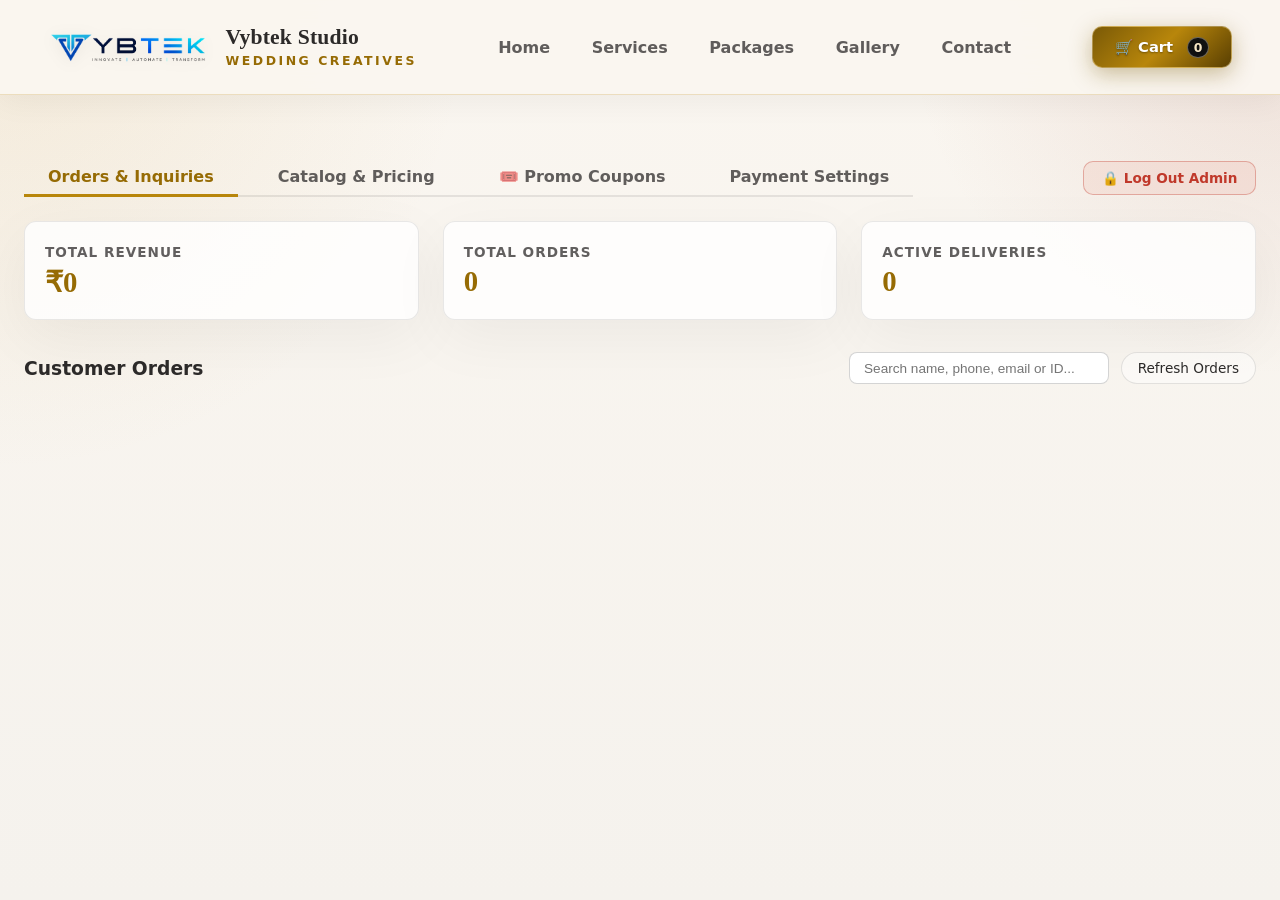
==== admin.html @ 4bd72812 "Initial commit - Wedding Creatives & Stationary Platform" ====
<!DOCTYPE html>
<html lang="en">
  <head>
    <meta charset="UTF-8" />
    <meta name="viewport" content="width=device-width, initial-scale=1.0" />
    <title>Admin Dashboard | Vybtek Wedding</title>
    <link rel="stylesheet" href="styles.css" />
    <style>
      .admin-tabs { display: flex; gap: 1rem; margin-bottom: 2rem; border-bottom: 2px solid rgba(44,42,41,0.1); padding-bottom: 0.5rem; }
      .admin-tab { padding: 0.5rem 1.5rem; font-weight: 700; border: none; background: none; cursor: pointer; color: var(--muted); border-bottom: 3px solid transparent; margin-bottom: -0.65rem; }
      .admin-tab.active { color: var(--gold-strong); border-color: var(--gold); }
      
      .metrics-grid { display: grid; grid-template-columns: repeat(auto-fit, minmax(200px, 1fr)); gap: 1.5rem; margin-bottom: 2rem; }
      .metric-card { background: rgba(255,255,255,0.8); padding: 1.25rem; border-radius: 12px; border: 1px solid rgba(44,42,41,0.1); box-shadow: var(--shadow); }
      .metric-card span { font-size: 0.85rem; color: var(--muted); text-transform: uppercase; letter-spacing: 1px; font-weight: 700; }
      .metric-card strong { display: block; font-size: 1.8rem; font-family: "Cormorant Garamond", serif; color: var(--gold-strong); margin-top: 0.25rem; }

      .orders-list { display: flex; flex-direction: column; gap: 1.5rem; }
      .order-card { background: rgba(255,255,255,0.85); padding: 1.5rem; border-radius: 16px; border: 1px solid rgba(44,42,41,0.1); box-shadow: var(--shadow); }
      .order-header { display: flex; justify-content: space-between; align-items: flex-start; flex-wrap: wrap; gap: 1rem; border-bottom: 1px solid rgba(44,42,41,0.1); padding-bottom: 1rem; margin-bottom: 1rem; }
      .order-status-badge { padding: 0.25rem 0.75rem; border-radius: 99px; font-size: 0.8rem; font-weight: 700; }
      .status-paid { background: #e8f5e9; color: #2e7d32; }
      .status-simulated { background: #fff3e0; color: #e65100; }
      .status-new { background: #e3f2fd; color: #1565c0; }

      .customer-grid { display: grid; grid-template-columns: repeat(auto-fit, minmax(180px, 1fr)); gap: 1rem; background: rgba(44,42,41,0.03); padding: 1rem; border-radius: 8px; margin-bottom: 1rem; font-size: 0.9rem; }
      .order-items-list { margin: 1rem 0; font-size: 0.9rem; }
      .order-items-list li { display: flex; justify-content: space-between; padding: 0.25rem 0; border-bottom: 1px dashed rgba(44,42,41,0.1); }

      .admin-layout { display: grid; gap: 2rem; }
      .admin-panel { background: rgba(255,255,255,0.7); padding: 1.5rem; border-radius: 16px; border: 1px solid rgba(44,42,41,0.1); }
      .admin-input-group { margin-bottom: 1rem; display: flex; flex-direction: column; gap: 0.5rem; }
      .admin-input-group label { font-weight: 600; font-size: 0.9rem; }
      .admin-input-group input, .admin-input-group select { padding: 0.75rem; border-radius: 8px; border: 1px solid rgba(44,42,41,0.2); }
      .category-list { margin-bottom: 2rem; }
      .item-row { display: flex; justify-content: space-between; align-items: center; padding: 0.5rem 0; border-bottom: 1px solid rgba(44,42,41,0.1); }
      .item-row button { padding: 0.2rem 0.5rem; font-size: 0.8rem; background: #e74c3c; color: white; border: none; border-radius: 4px; cursor: pointer;}
      .toast { position: fixed; bottom: 20px; right: 20px; background: #4caf50; color: white; padding: 1rem; border-radius: 8px; opacity: 0; transition: opacity 0.3s; pointer-events: none;}
    </style>
  </head>
  <body class="page-shell">
    <header class="topbar">
      <a href="index.html" class="brand-lockup" style="text-decoration: none; color: inherit;">
        <img src="graphics/vybtek-logo.png" alt="Vybtek Logo" class="brand-logo-img" onerror="this.src='https://vybtek.com/images/logo.png'">
        <div>
          <h1 style="font-size: 1.15rem; margin: 0; color: var(--text); font-family: 'Cormorant Garamond', Georgia, serif; font-weight: 700; line-height: 1.1;">Vybtek Studio</h1>
          <p class="eyebrow" style="margin: 0.15rem 0 0 0; font-size: 0.72rem; color: var(--gold-strong); text-transform: uppercase; letter-spacing: 0.18em; font-weight: 700;">Wedding Creatives</p>
        </div>
      </a>
      <nav class="topnav">
        <a href="index.html">Home</a>
        <a href="services.html">Services</a>
        <a href="packages.html">Packages</a>
        <a href="portfolio.html">Gallery</a>
        <a href="contact.html">Contact</a>
      </nav>
      <div style="display: flex; align-items: center; gap: 0.75rem;">
        <a class="button button-primary header-cart-btn" href="cart.html" style="font-size: 0.85rem; padding: 0.45rem 1.1rem; border-radius: 8px; display: inline-flex; align-items: center; gap: 0.4rem;">🛒 Cart <span class="cart-badge-count">0</span></a>
      </div>
    </header>

    <main class="section">
      <div style="display: flex; justify-content: space-between; align-items: center; flex-wrap: wrap; gap: 1rem; margin-bottom: 1.5rem;">
        <div class="admin-tabs" style="margin-bottom: 0;">
          <button class="admin-tab active" onclick="switchTab('ordersTab', this)">Orders & Inquiries</button>
          <button class="admin-tab" onclick="switchTab('catalogTab', this)">Catalog & Pricing</button>
          <button class="admin-tab" onclick="switchTab('couponsTab', this)">🎟️ Promo Coupons</button>
          <button class="admin-tab" onclick="switchTab('settingsTab', this)">Payment Settings</button>
        </div>
        <button onclick="logoutAdmin()" class="button" style="background: rgba(231, 76, 60, 0.08); color: #c0392b; border: 1.5px solid rgba(192, 57, 43, 0.35); padding: 0.5rem 1.1rem; font-size: 0.85rem; font-weight: 700; border-radius: 10px; cursor: pointer; transition: all 0.25s ease;" onmouseover="this.style.background='#c0392b'; this.style.color='#ffffff';" onmouseout="this.style.background='rgba(231, 76, 60, 0.08)'; this.style.color='#c0392b';">
          🔒 Log Out Admin
        </button>
      </div>

      <!-- ORDERS TAB -->
      <div id="ordersTab" class="tab-content">
        <div class="metrics-grid">
          <div class="metric-card">
            <span>Total Revenue</span>
            <strong id="metricRevenue">₹0</strong>
          </div>
          <div class="metric-card">
            <span>Total Orders</span>
            <strong id="metricOrders">0</strong>
          </div>
          <div class="metric-card">
            <span>Active Deliveries</span>
            <strong id="metricActive">0</strong>
          </div>
        </div>

        <div style="display: flex; justify-content: space-between; align-items: center; margin-bottom: 1.5rem; flex-wrap: wrap; gap: 1rem;">
          <h3 style="margin: 0;">Customer Orders</h3>
          <div style="display: flex; gap: 0.75rem; align-items: center;">
            <input type="text" id="orderSearchInput" oninput="filterOrders()" placeholder="Search name, phone, email or ID..." style="padding: 0.45rem 0.9rem; border-radius: 8px; border: 1px solid rgba(44,42,41,0.2); font-size: 0.85rem; width: 260px; outline: none;">
            <button class="button button-secondary" onclick="loadOrders()" style="padding: 0.45rem 1rem; font-size: 0.85rem;">Refresh Orders</button>
          </div>
        </div>

        <div id="ordersList" class="orders-list"></div>
      </div>

      <!-- CATALOG TAB -->
      <div id="catalogTab" class="tab-content" style="display: none;">
        <div class="admin-layout">
          <div>
            <h2>Manage Catalog</h2>
            <div id="catalogEditor"></div>
            <button class="button button-primary" onclick="saveData()">Save Changes</button>
          </div>

          <div class="admin-panel">
            <h3>Add New Service</h3>
            <div class="admin-input-group">
              <label>Category</label>
              <select id="newCategory"></select>
            </div>
            <div class="admin-input-group">
              <label>Service Name</label>
              <input type="text" id="newName" placeholder="e.g. Save the Date Video">
            </div>
            <div class="admin-input-group">
              <label>Price (₹)</label>
              <input type="number" id="newPrice" value="500">
            </div>
            <div class="admin-input-group">
              <label>Type (For Delivery Math)</label>
              <select id="newType">
                <option value="graphic">Graphic Design</option>
                <option value="video">Video Animation</option>
                <option value="website">Website</option>
              </select>
            </div>
            <div class="admin-input-group">
              <label>Upload Sample Files (Images & Videos Allowed)</label>
              <input type="file" id="newSampleFile" accept="image/*,video/*" multiple>
            </div>
            <div class="admin-input-group">
              <label>Or Sample Media Paths (Comma separated, optional)</label>
              <input type="text" id="newSample" placeholder="samples/img1.png, samples/video.mp4">
            </div>
            <div class="admin-input-group">
              <label>Status (Visibility on Main Website)</label>
              <select id="newActive">
                <option value="true" selected>🟢 Active (Visible on Website)</option>
                <option value="false">🔴 Inactive (Hidden from Website)</option>
              </select>
            </div>
            <div class="admin-input-group">
              <label>Website Live Demo URLs (Multiple Allowed, comma or line separated)</label>
              <textarea id="newDemoUrl" rows="2" placeholder="e.g. https://theme1.vybtek.com, https://theme2.vybtek.com" style="width: 100%; font-size: 0.85rem; padding: 0.45rem; border-radius: 6px; border: 1px solid #ccc;"></textarea>
            </div>
            <button class="button button-secondary" onclick="addService()">Add Service</button>
          </div>
        </div>
      </div>

      <!-- PROMO COUPONS TAB -->
      <div id="couponsTab" class="tab-content" style="display: none;">
        <div class="admin-layout">
          <div>
            <h2>Manage Promo Coupons & Discounts</h2>
            <p style="font-size: 0.9rem; color: var(--muted); margin-bottom: 1.5rem;">Coupons created here can be applied by customers during checkout on the cart page.</p>
            <div id="couponsList"></div>
          </div>

          <div class="admin-panel">
            <h3>Add New Promo Coupon</h3>
            <div class="admin-input-group">
              <label>Coupon Code (Uppercase)</label>
              <input type="text" id="couponCode" placeholder="e.g. FESTIVE20" style="text-transform: uppercase;">
            </div>
            <div class="admin-input-group">
              <label>Discount Type</label>
              <select id="couponType">
                <option value="percent">Percentage (%) OFF</option>
                <option value="flat">Flat Amount (₹) OFF</option>
              </select>
            </div>
            <div class="admin-input-group">
              <label>Discount Value</label>
              <input type="number" id="couponValue" placeholder="e.g. 20 for 20% or 5000 for ₹5,000">
            </div>
            <div class="admin-input-group">
              <label>Minimum Subtotal Required (₹)</label>
              <input type="number" id="couponMinSubtotal" value="0" placeholder="e.g. 15000">
            </div>
            <div class="admin-input-group">
              <label>Short Description</label>
              <input type="text" id="couponDesc" placeholder="e.g. 20% OFF on orders over ₹30,000">
            </div>
            <button class="button button-primary" style="width: 100%; font-weight: 700;" onclick="addCoupon()">➕ Add Promo Coupon</button>
          </div>
        </div>
      </div>

      <!-- SETTINGS TAB -->
      <div id="settingsTab" class="tab-content" style="display: none;">
        <div class="admin-panel" style="max-width: 600px;">
          <h3>Payment Gateway (Razorpay)</h3>
          <p style="font-size: 0.85rem; color: var(--muted); margin-bottom: 1rem;">Enter your Razorpay Key ID and Secret. Leave blank to run in simulated mode.</p>
          <div class="admin-input-group">
            <label>Razorpay Key ID</label>
            <input type="text" id="razorpayKeyId" placeholder="rzp_test_xxxxxxxxx">
          </div>
          <div class="admin-input-group">
            <label>Razorpay Key Secret</label>
            <input type="password" id="razorpayKeySecret" placeholder="••••••••••••••••">
          </div>
          <button class="button button-primary" onclick="savePaymentSettings()">Save Payment Settings</button>
        </div>
      </div>
    </main>

    <!-- EDIT SERVICE MODAL -->
    <div id="editModal" style="display: none; position: fixed; inset: 0; background: rgba(0,0,0,0.6); z-index: 999; align-items: center; justify-content: center; padding: 1rem;">
      <div class="admin-panel" style="width: 100%; max-width: 550px; max-height: 90vh; overflow-y: auto; background: #fff; position: relative;">
        <div style="display: flex; justify-content: space-between; align-items: center; margin-bottom: 1rem; border-bottom: 1px solid rgba(44,42,41,0.1); padding-bottom: 0.5rem;">
          <h3 style="margin: 0;">Edit Service</h3>
          <button onclick="closeEditModal()" style="border: none; background: none; font-size: 1.5rem; cursor: pointer;">&times;</button>
        </div>
        
        <input type="hidden" id="editCatIdx">
        <input type="hidden" id="editItemIdx">

        <div class="admin-input-group">
          <label>Service Name</label>
          <input type="text" id="editName">
        </div>
        <div class="admin-input-group">
          <label>Price (₹)</label>
          <input type="number" id="editPrice">
        </div>
        <div class="admin-input-group">
          <label>Type (For Delivery Math)</label>
          <select id="editType">
            <option value="graphic">Graphic Design</option>
            <option value="video">Video Animation</option>
            <option value="website">Website</option>
          </select>
        </div>
        <div class="admin-input-group">
          <label>Status (Visibility on Main Website)</label>
          <select id="editActive">
            <option value="true">🟢 Active (Visible on Website)</option>
            <option value="false">🔴 Inactive (Hidden from Website)</option>
          </select>
        </div>
        <div class="admin-input-group">
          <label>Website Live Demo URLs (Multiple Allowed, comma or line separated)</label>
          <textarea id="editDemoUrl" rows="2" placeholder="e.g. https://theme1.vybtek.com, https://theme2.vybtek.com" style="width: 100%; font-size: 0.85rem; padding: 0.45rem; border-radius: 6px; border: 1px solid #ccc;"></textarea>
        </div>

        <div class="admin-input-group">
          <label>Current Samples (Images & Videos)</label>
          <div id="editSamplesList" style="display: flex; flex-wrap: wrap; gap: 0.5rem; margin-bottom: 0.5rem;"></div>
          <label style="font-size: 0.85rem; font-weight: 600;">Upload Additional Media Files (Images & Videos)</label>
          <input type="file" id="editSampleFile" accept="image/*,video/*" multiple>
          <label style="font-size: 0.8rem; margin-top: 0.5rem;">Or Add Sample Media Paths (Comma separated, optional)</label>
          <input type="text" id="editSampleText" placeholder="samples/img1.png, samples/video.mp4">
        </div>

        <div style="display: flex; gap: 1rem; justify-content: flex-end; margin-top: 1.5rem;">
          <button class="button button-ghost" type="button" onclick="closeEditModal()">Cancel</button>
          <button class="button button-primary" id="saveEditBtn" type="button" onclick="saveEditedService()">Save Changes</button>
        </div>
      </div>
    </div>

    <!-- VIEW INVITATION CONTENT MODAL -->
    <div id="invitationViewModal" style="display: none; position: fixed; inset: 0; background: rgba(0,0,0,0.6); z-index: 9999; align-items: center; justify-content: center; padding: 1rem;">
      <div class="admin-panel" style="width: 100%; max-width: 650px; max-height: 90vh; overflow-y: auto; background: #fff; position: relative; border-radius: 16px;">
        <div style="display: flex; justify-content: space-between; align-items: center; margin-bottom: 1rem; border-bottom: 1px solid rgba(44,42,41,0.1); padding-bottom: 0.5rem;">
          <h3 style="margin: 0; color: var(--gold-strong);">Customer E-Wedding Invitation Details</h3>
          <button onclick="closeInvitationModal()" style="border: none; background: none; font-size: 1.5rem; cursor: pointer;">&times;</button>
        </div>
        <div id="invitationModalContent"></div>
        <div style="display: flex; justify-content: flex-end; margin-top: 1.5rem;">
          <button class="button button-ghost" onclick="closeInvitationModal()">Close</button>
        </div>
      </div>
    </div>

    <div id="toast" class="toast">Saved Successfully!</div>
    <script src="nav.js"></script>
    <script src="admin.js"></script>
    <script src="cart-manager.js"></script>
  </body>
</html>
---- styles.css ----
:root {
  --bg: #FAF6F0;
  --bg-soft: #F5F2ED;
  --panel: rgba(255, 255, 255, 0.6);
  --panel-strong: rgba(255, 255, 255, 0.85);
  --text: #2C2A29;
  --muted: rgba(44, 42, 41, 0.75);
  --line: rgba(44, 42, 41, 0.08);
  --gold: #B8860B;
  --gold-strong: #966b04;
  --rose: #b97a6a;
  --shadow: 0 18px 60px rgba(0, 0, 0, 0.05);
  --radius-xl: 28px;
  --radius-lg: 20px;
  --radius-md: 16px;
}

* {
  box-sizing: border-box;
}

html {
  scroll-behavior: smooth;
}

body {
  margin: 0;
  color: var(--text);
  background:
    radial-gradient(circle at top left, rgba(216, 179, 111, 0.18), transparent 30%),
    radial-gradient(circle at top right, rgba(185, 122, 106, 0.18), transparent 24%),
    linear-gradient(180deg, #FAF6F0 0%, #F5F2ED 100%);
  font-family: "Manrope", system-ui, sans-serif;
  min-height: 100vh;
}

a {
  color: inherit;
  text-decoration: none;
}

button {
  font: inherit;
}

.ambient {
  position: fixed;
  inset: auto;
  width: 36rem;
  height: 36rem;
  border-radius: 50%;
  filter: blur(90px);
  pointer-events: none;
  z-index: 0;
  opacity: 0.5;
}

.ambient-left {
  top: -10rem;
  left: -12rem;
  background: rgba(216, 179, 111, 0.16);
}

.ambient-right {
  right: -12rem;
  top: 18rem;
  background: rgba(185, 122, 106, 0.14);
}

.topbar,
main,
.footer {
  position: relative;
  z-index: 1;
}

.topbar {
  display: flex;
  align-items: center;
  justify-content: space-between;
  gap: 1.5rem;
  padding: 1.35rem 3rem;
  margin: 0 auto;
  max-width: 1550px;
  position: sticky;
  top: 0;
  z-index: 1000; /* High z-index prevents page elements from overwriting header on scroll */
  backdrop-filter: blur(24px);
  -webkit-backdrop-filter: blur(24px);
  background: rgba(250, 246, 240, 0.96);
  border-bottom: 1.5px solid rgba(184, 134, 11, 0.22);
  box-shadow: 0 6px 30px rgba(0, 0, 0, 0.05);
  transition: all 0.3s ease;
}

.brand-lockup {
  display: flex;
  align-items: center;
  gap: 1.1rem;
  transition: opacity 0.2s ease;
}

.brand-lockup:hover {
  opacity: 0.92;
}

.brand-logo-img {
  height: 3.2rem;
  width: auto;
  max-width: 160px;
  object-fit: contain;
  filter: drop-shadow(0 3px 8px rgba(0, 0, 0, 0.08));
}

.brand-lockup h1,
.section-heading h2,
.hero-copy h2,
.service-card h3,
.package-card h3,
.portal-card h3,
.admin-card h3,
.quote-card h3 {
  font-family: "Cormorant Garamond", Georgia, serif;
  letter-spacing: 0.01em;
}

.brand-lockup h1 {
  margin: 0;
  font-size: 1.1rem;
}

.eyebrow {
  margin: 0 0 0.25rem;
  text-transform: uppercase;
  letter-spacing: 0.22em;
  font-size: 0.72rem;
  color: var(--gold-strong);
}

.powered-by-badge {
  font-size: 0.75rem;
  color: var(--gold-strong);
  font-weight: 700;
  letter-spacing: 0.5px;
}

.topnav {
  display: flex;
  align-items: center;
  gap: 1.25rem;
  color: var(--muted);
  font-size: 0.95rem;
}

.topnav a {
  position: relative;
  padding: 0.35rem 0.5rem;
  font-weight: 600;
  transition: color 0.25s ease;
}

.topnav a::after {
  content: '';
  position: absolute;
  bottom: -2px;
  left: 50%;
  width: 0;
  height: 2px;
  background: var(--gold);
  border-radius: 99px;
  transition: all 0.3s ease;
  transform: translateX(-50%);
}

.topnav a:hover {
  color: var(--gold-strong);
}

.topnav a:hover::after,
.topnav a.active::after {
  width: 80%;
}

/* MOBILE HAMBURGER TOGGLE BUTTON */
.mobile-menu-toggle {
  display: none;
  flex-direction: column;
  justify-content: space-between;
  width: 28px;
  height: 20px;
  background: transparent;
  border: none;
  cursor: pointer;
  padding: 0;
  z-index: 1002;
}

.mobile-menu-toggle span {
  width: 100%;
  height: 2.5px;
  background: var(--text);
  border-radius: 2px;
  transition: all 0.3s ease;
}

/* MOBILE NAV DRAWER & OVERLAY */
.mobile-nav-overlay {
  position: fixed;
  inset: 0;
  background: rgba(0, 0, 0, 0.45);
  backdrop-filter: blur(4px);
  z-index: 1999;
  opacity: 0;
  pointer-events: none;
  transition: opacity 0.3s ease;
}

.mobile-nav-overlay.open {
  opacity: 1;
  pointer-events: auto;
}

.mobile-nav-drawer {
  position: fixed;
  top: 0;
  right: -100%;
  width: 290px;
  height: 100vh;
  background: #FAF6F0;
  z-index: 2000;
  box-shadow: -10px 0 30px rgba(0, 0, 0, 0.15);
  padding: 1.5rem;
  display: flex;
  flex-direction: column;
  transition: right 0.35s cubic-bezier(0.16, 1, 0.3, 1);
}

.mobile-nav-drawer.open {
  right: 0;
}

.mobile-nav-header {
  display: flex;
  justify-content: space-between;
  align-items: center;
  margin-bottom: 1.75rem;
  padding-bottom: 1rem;
  border-bottom: 1px solid rgba(44, 42, 41, 0.1);
}

.close-mobile-nav {
  background: none;
  border: none;
  font-size: 2rem;
  cursor: pointer;
  color: var(--text);
  line-height: 1;
}

.mobile-topnav {
  display: flex;
  flex-direction: column;
  gap: 1rem;
}

.mobile-topnav a {
  font-size: 1.05rem;
  font-weight: 700;
  color: var(--text);
  padding: 0.6rem 0;
  border-bottom: 1px dashed rgba(44, 42, 41, 0.08);
  transition: color 0.2s ease;
}

.mobile-topnav a.active,
.mobile-topnav a:hover {
  color: var(--gold-strong);
}

@media (max-width: 900px) {
  .topnav {
    display: none;
  }
  .mobile-menu-toggle {
    display: flex;
  }
}

.section {
  max-width: 1400px;
  margin: 0 auto;
  padding: 4rem 1.5rem;
}

.hero {
  display: grid;
  grid-template-columns: 1.15fr 0.85fr;
  gap: 2rem;
  align-items: center;
  min-height: calc(100vh - 88px);
}

.hero-copy h2 {
  margin: 0;
  max-width: 15ch;
  font-size: clamp(3rem, 6vw, 6rem);
  line-height: 0.95;
}

.lead,
.section-heading p,
.service-card li,
.package-card p,
.portal-card p,
.admin-card p,
.quote-note p,
.footer p,
.quote-breakdown span,
.quote-topline,
.calc-badge,
.quote-card span,
.tracker span,
.tracker strong,
.download-list li {
  color: var(--muted);
}

.lead {
  max-width: 58ch;
  font-size: 1.05rem;
  line-height: 1.8;
  margin: 1.5rem 0 0;
}

.hero-actions,
.quote-actions {
  display: flex;
  flex-wrap: wrap;
  gap: 0.9rem;
  margin-top: 1.75rem;
}

.button {
  border: 1px solid transparent;
  border-radius: 999px;
  padding: 0.9rem 1.35rem;
  cursor: pointer;
  transition:
    transform 160ms ease,
    border-color 160ms ease,
    background 160ms ease,
    color 160ms ease;
  display: inline-flex;
  align-items: center;
  justify-content: center;
  gap: 0.5rem;
}

.button:hover {
  transform: translateY(-1px);
}

.button-primary {
  background: linear-gradient(135deg, #8b6508, #b8860b);
  color: #ffffff;
  font-weight: 700;
  box-shadow: 0 6px 20px rgba(184, 134, 11, 0.3);
}

.header-cart-btn {
  background: linear-gradient(135deg, #7a5a07, #b8860b, #593f02) !important;
  color: #ffffff !important;
  font-weight: 700 !important;
  border: 1.5px solid rgba(255, 230, 170, 0.45) !important;
  box-shadow: 0 6px 22px rgba(122, 90, 7, 0.38) !important;
  text-shadow: 0 1px 2px rgba(0, 0, 0, 0.35);
  transition: all 0.25s cubic-bezier(0.25, 0.8, 0.25, 1) !important;
}

.header-cart-btn:hover {
  background: linear-gradient(135deg, #946f0c, #d4af37, #7a5a07) !important;
  box-shadow: 0 8px 28px rgba(184, 134, 11, 0.5) !important;
  transform: translateY(-2px) scale(1.03) !important;
  color: #ffffff !important;
}

.button-secondary,
.button-ghost {
  background: rgba(255, 255, 255, 0.45);
  border-color: rgba(44, 42, 41, 0.12);
  color: var(--text);
}

.hero-stats {
  display: grid;
  grid-template-columns: repeat(3, minmax(0, 1fr));
  gap: 1rem;
  margin-top: 2rem;
}

.hero-stats article,
.floating-card,
.service-card,
.package-card,
.quote-card,
.portal-card,
.admin-card {
  background: linear-gradient(180deg, rgba(255, 255, 255, 0.65), rgba(255, 255, 255, 0.45));
  border: 1px solid rgba(44, 42, 41, 0.08);
  border-radius: var(--radius-xl);
  box-shadow: var(--shadow);
}

.hero-stats article {
  padding: 1.1rem 1.2rem;
}

.hero-stats strong {
  display: block;
  font-family: "Cormorant Garamond", serif;
  font-size: 1.8rem;
  color: var(--gold-strong);
}

.hero-stats span {
  font-size: 0.85rem;
  color: var(--muted);
}

.hero-visual {
  position: relative;
  min-height: 680px;
}

.floating-card {
  position: absolute;
  overflow: hidden;
}

.invitation-card {
  inset: 4% 12% auto auto;
  width: min(90%, 420px);
  padding: 1rem;
  animation: float 7s ease-in-out infinite;
}

.card-tag {
  display: inline-flex;
  padding: 0.45rem 0.75rem;
  border-radius: 999px;
  background: rgba(216, 179, 111, 0.16);
  border: 1px solid rgba(216, 179, 111, 0.22);
  color: var(--gold-strong);
  font-size: 0.76rem;
  letter-spacing: 0.08em;
  text-transform: uppercase;
}

.invitation-mock {
  margin-top: 0.9rem;
  border-radius: 24px;
  min-height: 360px;
  padding: 2rem;
  background:
    radial-gradient(circle at top, rgba(240, 212, 160, 0.24), transparent 38%),
    linear-gradient(180deg, rgba(250, 246, 240, 0.96), rgba(245, 242, 237, 0.98));
  border: 1px solid rgba(44, 42, 41, 0.06);
  display: flex;
  flex-direction: column;
  justify-content: flex-end;
  position: relative;
  overflow: hidden;
}

.invitation-ribbon {
  position: absolute;
  top: 2rem;
  right: -1.5rem;
  width: 60%;
  height: 8px;
  transform: rotate(22deg);
  background: linear-gradient(90deg, transparent, rgba(240, 212, 160, 0.8), transparent);
}

.invitation-mock p {
  margin: 0;
  color: var(--gold-strong);
  text-transform: uppercase;
  letter-spacing: 0.25em;
  font-size: 0.78rem;
}

.invitation-mock h3 {
  margin: 0.85rem 0 0.45rem;
  font-size: 3rem;
  line-height: 0.95;
}

.invitation-mock span {
  color: var(--muted);
  font-size: 0.92rem;
}

.small-card {
  padding: 1rem 1.1rem;
  border-radius: 18px;
  min-width: 190px;
}

.small-card span {
  display: block;
  color: var(--gold-strong);
  font-size: 0.78rem;
  text-transform: uppercase;
  letter-spacing: 0.12em;
}

.small-card strong {
  display: block;
  margin-top: 0.45rem;
  font-size: 0.96rem;
  line-height: 1.4;
}

.card-a {
  left: 0;
  top: 1rem;
  animation: float 8.5s ease-in-out infinite;
}

.card-b {
  left: 0.5rem;
  bottom: 7rem;
  animation: float 9.5s ease-in-out infinite reverse;
}

.card-c {
  right: 0.8rem;
  bottom: 2rem;
  animation: float 8s ease-in-out infinite;
}

.section-heading {
  max-width: 760px;
  margin-bottom: 1.6rem;
}

.section-heading h2 {
  margin: 0.2rem 0 0.75rem;
  font-size: clamp(2rem, 3.6vw, 3.45rem);
  line-height: 1;
}

.service-grid,
.package-grid,
.portal-grid,
.admin-grid {
  display: grid;
  gap: 1rem;
}

.service-grid {
  grid-template-columns: repeat(3, minmax(0, 1fr));
}

.service-card,
.package-card,
.portal-card,
.admin-card {
  padding: 1.25rem;
}

.service-card h3,
.package-card h3,
.portal-card h3,
.admin-card h3 {
  margin: 0 0 0.7rem;
  font-size: 1.65rem;
}

.service-card ul,
.package-card ul,
.download-list {
  margin: 0;
  padding-left: 1.1rem;
  display: grid;
  gap: 0.45rem;
}

.package-grid {
  grid-template-columns: repeat(3, minmax(0, 1fr));
}

.package-card.featured {
  border-color: rgba(216, 179, 111, 0.36);
  background: linear-gradient(180deg, rgba(216, 179, 111, 0.16), rgba(255, 255, 255, 0.5));
}

.package-label {
  display: inline-flex;
  margin-bottom: 0.6rem;
  color: var(--gold-strong);
  text-transform: uppercase;
  letter-spacing: 0.18em;
  font-size: 0.72rem;
}

.calculator-layout {
  display: grid;
  grid-template-columns: minmax(0, 1.15fr) minmax(320px, 0.85fr);
  gap: 1rem;
  align-items: start;
}

.calculator-panel,
.quote-card {
  background: linear-gradient(180deg, rgba(255, 255, 255, 0.6), rgba(255, 255, 255, 0.35));
  border: 1px solid rgba(44, 42, 41, 0.08);
  border-radius: var(--radius-xl);
  box-shadow: var(--shadow);
}

.calculator-panel {
  padding: 1.25rem;
}

.calc-header,
.quote-topline,
.quote-breakdown div,
.grand-total {
  display: flex;
  align-items: center;
  justify-content: space-between;
  gap: 1rem;
}

.calc-header {
  margin-bottom: 1rem;
}

.calc-header h3,
.quote-card h3 {
  margin: 0.25rem 0 0;
  font-size: 2rem;
}

.calc-badge {
  display: inline-flex;
  padding: 0.4rem 0.7rem;
  border-radius: 999px;
  background: rgba(216, 179, 111, 0.14);
  border: 1px solid rgba(216, 179, 111, 0.2);
  font-size: 0.75rem;
  text-transform: uppercase;
  letter-spacing: 0.1em;
}

.service-catalog {
  display: grid;
  gap: 0.95rem;
}

.service-group {
  background: rgba(255, 255, 255, 0.45);
  border: 1px solid rgba(44, 42, 41, 0.06);
  border-radius: 22px;
  padding: 1rem;
}

.service-group h4 {
  margin: 0 0 0.8rem;
  font-family: "Cormorant Garamond", serif;
  font-size: 1.5rem;
}

.service-items {
  display: grid;
  grid-template-columns: repeat(2, minmax(0, 1fr));
  gap: 0.75rem;
}

.service-option {
  display: flex;
  align-items: flex-start;
  gap: 0.7rem;
  padding: 0.85rem;
  border-radius: 16px;
  border: 1px solid rgba(44, 42, 41, 0.06);
  background: rgba(255, 255, 255, 0.7);
}

.service-option input {
  margin-top: 0.2rem;
  accent-color: var(--gold);
}

.service-option label {
  display: flex;
  flex-direction: column;
  gap: 0.25rem;
  cursor: pointer;
}

.service-option strong {
  font-size: 0.95rem;
  font-weight: 700;
}

.service-option span {
  font-size: 0.82rem;
  color: var(--muted);
}

.quote-panel {
  position: sticky;
  top: 7.5rem;
}

.quote-card {
  padding: 1.3rem;
}

.quote-topline {
  margin-bottom: 1rem;
}

.quote-breakdown {
  display: grid;
  gap: 0.8rem;
  padding: 1rem 0;
  border-top: 1px solid rgba(44, 42, 41, 0.06);
  border-bottom: 1px solid rgba(44, 42, 41, 0.06);
}

.quote-breakdown div {
  font-size: 0.96rem;
}

.quote-breakdown strong {
  font-size: 1rem;
}

.grand-total {
  margin-top: 1rem;
  padding: 1rem 0 0.3rem;
}

.grand-total span {
  font-size: 1.05rem;
  color: var(--gold-strong);
}

.grand-total strong {
  font-size: 2rem;
  color: var(--gold-strong);
  font-family: "Cormorant Garamond", serif;
}

.quote-note {
  margin-top: 1rem;
  font-size: 0.9rem;
  line-height: 1.7;
}

.portal-grid,
.admin-grid {
  grid-template-columns: repeat(3, minmax(0, 1fr));
}

.tracker {
  display: grid;
  gap: 0.65rem;
}

.track-bar {
  height: 10px;
  background: rgba(255, 255, 255, 0.65);
  border-radius: 999px;
  overflow: hidden;
  margin-bottom: 0.5rem;
}

.track-bar span {
  display: block;
  height: 100%;
  border-radius: inherit;
  background: linear-gradient(90deg, rgba(240, 212, 160, 0.95), rgba(216, 179, 111, 0.7));
}

.footer {
  max-width: 1400px;
  margin: 0 auto;
  padding: 2rem 1.5rem 3rem;
  display: flex;
  justify-content: space-between;
  gap: 1rem;
  border-top: 1px solid rgba(44, 42, 41, 0.06);
}

@keyframes float {
  0%,
  100% {
    transform: translateY(0);
  }
  50% {
    transform: translateY(-12px);
  }
}

@media (max-width: 1100px) {
  .hero,
  .calculator-layout,
  .service-grid,
  .package-grid,
  .portal-grid,
  .admin-grid {
    grid-template-columns: 1fr;
  }

  .hero {
    min-height: auto;
  }

  .hero-visual {
    min-height: 560px;
  }

  .quote-panel {
    position: static;
  }
}

@media (max-width: 900px) {
  .topnav {
    display: none !important;
  }
  .mobile-menu-toggle {
    display: flex !important;
  }
}

@media (max-width: 768px) {
  .topbar {
    display: flex !important;
    flex-direction: row !important;
    align-items: center !important;
    justify-content: space-between !important;
    padding: 0.65rem 0.9rem !important;
    gap: 0.5rem !important;
    flex-wrap: nowrap !important;
  }

  .brand-lockup {
    gap: 0.55rem !important;
  }

  .brand-logo-img {
    height: 2.1rem !important;
    max-width: 90px !important;
  }

  .brand-lockup h1 {
    font-size: 0.92rem !important;
    line-height: 1.1 !important;
  }

  .brand-lockup .eyebrow {
    font-size: 0.62rem !important;
    letter-spacing: 0.12em !important;
  }

  .header-cart-btn {
    padding: 0.35rem 0.75rem !important;
    font-size: 0.78rem !important;
    gap: 0.25rem !important;
    border-radius: 8px !important;
  }

  .cart-badge-count {
    min-width: 18px !important;
    height: 18px !important;
    font-size: 0.7rem !important;
    padding: 0 4px !important;
  }

  .section {
    padding: 2.25rem 1rem !important;
  }

  .page-hero {
    padding: 2rem 1rem !important;
  }

  .page-hero h2, .section-heading h2, .hero-copy h2 {
    font-size: clamp(1.8rem, 7vw, 2.5rem) !important;
    line-height: 1.1 !important;
  }

  .lead {
    font-size: 0.95rem !important;
    line-height: 1.6 !important;
  }

  .service-grid, .package-grid, .portal-grid, .admin-grid, .gallery-grid {
    grid-template-columns: 1fr !important;
    gap: 1.25rem !important;
  }

  .calculator-layout {
    grid-template-columns: 1fr !important;
    gap: 1.5rem !important;
  }

  .floating-cart-btn {
    bottom: 16px !important;
    right: 16px !important;
    padding: 0.65rem 1rem !important;
    font-size: 0.82rem !important;
  }

  .global-toast-msg {
    width: 90% !important;
    bottom: 20px !important;
    padding: 0.75rem 1rem !important;
    font-size: 0.82rem !important;
    flex-wrap: wrap !important;
    justify-content: space-between !important;
  }

  .footer {
    flex-direction: column !important;
    gap: 1.25rem !important;
  }
}

@media (max-width: 480px) {
  .topbar {
    padding: 0.5rem 0.75rem !important;
  }

  .brand-lockup h1 {
    font-size: 0.85rem !important;
  }

  .brand-lockup .eyebrow {
    display: none !important;
  }
}

@media print {
  body {
    background: #ffffff !important;
    color: #111111 !important;
  }

  .topbar,
  .hero-actions,
  .hero-visual,
  .topnav,
  .button,
  .quote-actions,
  .footer,
  .admin-section,
  .floating-cart-btn,
  .global-toast-msg,
  .mobile-nav-overlay,
  .mobile-nav-drawer,
  #portal {
    display: none !important;
  }

  .section {
    padding: 0.5rem 0 !important;
    max-width: none !important;
  }

  .calculator-layout {
    grid-template-columns: 1fr !important;
    gap: 1rem !important;
  }

  .calculator-panel,
  .quote-card {
    box-shadow: none !important;
    border: 1px solid #ccc !important;
    background: #ffffff !important;
    padding: 1rem !important;
  }

  .page-hero-graphic {
    display: none !important;
  }

  .invitation-details-block {
    box-shadow: none !important;
    border: 1px solid #ddd !important;
  }
}

.page-shell main {
  padding-bottom: 1rem;
}

.page-hero {
  display: grid;
  grid-template-columns: 1fr 0.9fr;
  gap: 1.5rem;
  align-items: center;
}

.page-hero-copy h2 {
  margin: 0.25rem 0 0.75rem;
  font-family: "Cormorant Garamond", Georgia, serif;
  font-size: clamp(2.6rem, 5vw, 4.6rem);
  line-height: 0.95;
}

.page-hero-graphic,
.collage-card,
.graphic-band-grid img,
.portfolio-card img {
  border: 1px solid rgba(44, 42, 41, 0.1);
  border-radius: var(--radius-xl);
  background: rgba(255, 255, 255, 0.45);
  box-shadow: var(--shadow);
}

.page-hero-graphic {
  padding: 1rem;
}

.page-hero-graphic img,
.graphic-band-grid img,
.portfolio-card img,
.graphic-img {
  width: 100%;
  display: block;
  height: auto;
}

.graphic-img {
  border-radius: 22px;
}

.collage-visual {
  min-height: 620px;
}

.collage-card {
  overflow: hidden;
  padding: 0;
}

.collage-card.card-a {
  width: min(78%, 360px);
  top: 0.5rem;
  left: 6%;
}

.collage-card.card-b {
  width: min(84%, 420px);
  right: 0;
  top: 12%;
}

.collage-card.card-c {
  width: min(78%, 380px);
  left: 14%;
  bottom: 2%;
}

.collage-note {
  right: 2%;
  top: 48%;
  transform: translateY(-50%);
  width: 250px;
  padding: 1rem 1.1rem;
  z-index: 2;
}

.page-links-grid {
  display: grid;
  grid-template-columns: repeat(4, minmax(0, 1fr));
  gap: 1rem;
}

.page-link-card {
  padding: 1.25rem;
  border-radius: var(--radius-xl);
  background: linear-gradient(180deg, rgba(255, 255, 255, 0.65), rgba(255, 255, 255, 0.35));
  border: 1px solid rgba(44, 42, 41, 0.08);
  box-shadow: var(--shadow);
  min-height: 180px;
  display: flex;
  flex-direction: column;
  justify-content: space-between;
  gap: 1rem;
}

.page-link-card span {
  color: var(--gold-strong);
  text-transform: uppercase;
  letter-spacing: 0.2em;
  font-size: 0.72rem;
}

.page-link-card strong {
  font-family: "Cormorant Garamond", serif;
  font-size: 1.7rem;
  line-height: 1.05;
}

.graphic-band {
  display: grid;
  grid-template-columns: 0.8fr 1.2fr;
  gap: 1rem;
  align-items: center;
}

.graphic-band-copy h2 {
  margin: 0.2rem 0 0.8rem;
  font-family: "Cormorant Garamond", Georgia, serif;
  font-size: clamp(2rem, 4vw, 3.4rem);
  line-height: 1;
}

.graphic-band-grid {
  display: grid;
  grid-template-columns: repeat(2, minmax(0, 1fr));
  gap: 1rem;
}

.comparison-table {
  display: grid;
  gap: 0.75rem;
  padding: 1.25rem;
  border-radius: var(--radius-xl);
  background: rgba(255, 255, 255, 0.45);
  border: 1px solid rgba(44, 42, 41, 0.08);
  box-shadow: var(--shadow);
}

.comparison-row {
  display: grid;
  grid-template-columns: 1.5fr repeat(3, 0.7fr);
  gap: 0.75rem;
  align-items: center;
}

.comparison-row span {
  padding: 0.9rem 0.95rem;
  border-radius: 14px;
  background: rgba(255, 255, 255, 0.7);
}

.comparison-row.header span {
  background: rgba(216, 179, 111, 0.12);
  color: var(--gold-strong);
  font-weight: 700;
}

.portfolio-grid {
  display: grid;
  grid-template-columns: repeat(3, minmax(0, 1fr));
  gap: 1rem;
}

.portfolio-card {
  overflow: hidden;
  border-radius: var(--radius-xl);
  background: linear-gradient(180deg, rgba(255, 255, 255, 0.65), rgba(255, 255, 255, 0.35));
  border: 1px solid rgba(44, 42, 41, 0.08);
  box-shadow: var(--shadow);
}

.portfolio-card div {
  padding: 1rem 1.1rem 1.2rem;
}

.portfolio-card h3 {
  margin: 0.25rem 0 0.55rem;
  font-family: "Cormorant Garamond", Georgia, serif;
  font-size: 1.85rem;
}

.before-after-grid {
  display: grid;
  grid-template-columns: repeat(2, minmax(0, 1fr));
  gap: 1rem;
}

.before-after-card {
  padding: 1.4rem;
  border-radius: var(--radius-xl);
  min-height: 190px;
  display: flex;
  flex-direction: column;
  justify-content: end;
  border: 1px solid rgba(44, 42, 41, 0.08);
  box-shadow: var(--shadow);
}

.before-after-card span {
  color: var(--gold-strong);
  text-transform: uppercase;
  letter-spacing: 0.2em;
  font-size: 0.72rem;
}

.before-after-card strong {
  font-family: "Cormorant Garamond", serif;
  font-size: 1.9rem;
  line-height: 1;
  margin-top: 0.65rem;
}

.before-after-card.muted {
  background: rgba(255, 255, 255, 0.45);
}

.before-after-card.highlighted {
  background: linear-gradient(135deg, rgba(216, 179, 111, 0.18), rgba(255, 255, 255, 0.45));
}

.contact-grid {
  display: grid;
  grid-template-columns: repeat(2, minmax(0, 1fr));
  gap: 1rem;
}

.contact-card {
  padding: 1.35rem;
  border-radius: var(--radius-xl);
  background: linear-gradient(180deg, rgba(255, 255, 255, 0.65), rgba(255, 255, 255, 0.35));
  border: 1px solid rgba(44, 42, 41, 0.08);
  box-shadow: var(--shadow);
}

.contact-card h3 {
  margin-top: 0;
  font-family: "Cormorant Garamond", serif;
  font-size: 2rem;
}

.contact-form {
  display: grid;
  gap: 0.85rem;
}

.contact-form input,
.contact-form textarea {
  width: 100%;
  padding: 0.95rem 1rem;
  border-radius: 16px;
  border: 1px solid rgba(44, 42, 41, 0.1);
  background: rgba(255, 255, 255, 0.7);
  color: var(--text);
  font: inherit;
}

.contact-form input::placeholder,
.contact-form textarea::placeholder {
  color: rgba(44, 42, 41, 0.45);
}

.contact-form input:focus,
.contact-form textarea:focus {
  outline: 2px solid rgba(216, 179, 111, 0.35);
  border-color: rgba(216, 179, 111, 0.4);
}

@media (max-width: 1100px) {
  .page-hero,
  .graphic-band,
  .portfolio-grid,
  .before-after-grid,
  .contact-grid,
  .page-links-grid {
    grid-template-columns: 1fr;
  }

  .collage-visual {
    min-height: 760px;
  }

  .comparison-row {
    grid-template-columns: 1.2fr repeat(3, 0.65fr);
  }
}

@media (max-width: 820px) {
  .collage-visual {
    min-height: 900px;
  }

  .collage-note {
    position: absolute;
    top: auto;
    bottom: 1rem;
    right: 1rem;
    transform: none;
  }
}


@media (max-width: 820px) {
  .button {
    padding: 0.7rem 1.1rem;
    font-size: 0.9rem;
  }
  .section {
    padding: 3rem 1.2rem;
  }
}

/* CAROUSEL STYLES */
.gallery-img-wrapper {
  position: relative;
}

.carousel-btn {
  position: absolute;
  top: 50%;
  transform: translateY(-50%);
  background: rgba(255, 255, 255, 0.85);
  border: 1px solid rgba(44, 42, 41, 0.15);
  color: var(--text);
  width: 32px;
  height: 32px;
  border-radius: 50%;
  display: flex;
  align-items: center;
  justify-content: center;
  cursor: pointer;
  z-index: 5;
  transition: all 0.2s ease;
  box-shadow: 0 4px 12px rgba(0,0,0,0.15);
}

.carousel-btn:hover {
  background: var(--gold);
  color: white;
}

.carousel-btn.prev { left: 8px; }
.carousel-btn.next { right: 8px; }

.carousel-counter {
  position: absolute;
  bottom: 8px;
  right: 8px;
  background: rgba(0, 0, 0, 0.65);
  color: white;
  padding: 2px 8px;
  border-radius: 12px;
  font-size: 0.75rem;
  font-weight: 600;
  z-index: 5;
}

.service-smart-card:hover {
  transform: translateY(-4px);
  box-shadow: 0 16px 36px rgba(0, 0, 0, 0.1) !important;
  border-color: rgba(184, 134, 11, 0.3) !important;
}

/* GLOBAL GALLERY & FILTER BUTTON STYLES */
.gallery-grid {
  display: grid;
  grid-template-columns: repeat(auto-fill, minmax(260px, 1fr));
  gap: 1.5rem;
}

.filter-btn {
  padding: 0.6rem 1.25rem;
  border-radius: 999px;
  background: rgba(255, 255, 255, 0.75);
  border: 1px solid rgba(44, 42, 41, 0.15);
  color: var(--text);
  font-family: inherit;
  font-size: 0.85rem;
  font-weight: 600;
  cursor: pointer;
  transition: all 0.25s ease;
  box-shadow: 0 2px 8px rgba(0, 0, 0, 0.03);
}

.filter-btn:hover {
  background: #ffffff;
  border-color: var(--gold);
  color: var(--gold-strong);
  transform: translateY(-2px);
}

.filter-btn.active {
  background: var(--gold-strong);
  border-color: var(--gold-strong);
  color: #ffffff;
  box-shadow: 0 4px 14px rgba(150, 107, 4, 0.35);
}

.service-smart-card {
  background: rgba(255, 255, 255, 0.85);
  border: 1px solid rgba(44, 42, 41, 0.12);
  border-radius: 16px;
  overflow: hidden;
  display: flex;
  flex-direction: column;
  transition: transform 0.25s ease, box-shadow 0.25s ease, border-color 0.25s ease;
  box-shadow: var(--shadow);
}

.service-smart-card .gallery-img-wrapper {
  height: 200px;
  background: #FAF6F0;
  position: relative;
  overflow: hidden;
  display: flex;
  align-items: center;
  justify-content: center;
}

/* VISTAPRINT-STYLE E-COMMERCE CARDS */
.vistaprint-grid {
  display: grid;
  grid-template-columns: repeat(auto-fill, minmax(240px, 1fr));
  gap: 2rem 1.5rem;
}

.vistaprint-card {
  display: flex;
  flex-direction: column;
  gap: 0.6rem;
  background: transparent;
  border: none;
  cursor: pointer;
  position: relative;
}

.vistaprint-img-box {
  position: relative;
  width: 100%;
  aspect-ratio: 1 / 1;
  border-radius: 16px;
  overflow: hidden;
  background: #EFECE6;
  border: 1px solid rgba(0, 0, 0, 0.06);
}

.vistaprint-img-box.video-card-box {
  aspect-ratio: 9 / 14 !important;
  background: #0c0b0a !important;
  border: 1.5px solid rgba(184, 134, 11, 0.3) !important;
  box-shadow: inset 0 0 20px rgba(0, 0, 0, 0.6);
}

.vistaprint-img-box img {
  width: 100%;
  height: 100%;
  object-fit: cover;
  transition: transform 0.35s ease;
}

.vistaprint-img-box video,
.gallery-img-wrapper video {
  width: 100% !important;
  height: 100% !important;
  object-fit: contain !important;
  background: #0c0b0a !important;
  border-radius: inherit;
  transition: transform 0.35s ease;
}

.vistaprint-card:hover .vistaprint-img-box img,
.vistaprint-card:hover .vistaprint-img-box video {
  transform: scale(1.02);
}

.vistaprint-heart {
  position: absolute;
  top: 12px;
  right: 12px;
  width: 34px;
  height: 34px;
  border-radius: 50%;
  background: #ffffff;
  border: none;
  display: flex;
  align-items: center;
  justify-content: center;
  box-shadow: 0 4px 12px rgba(0,0,0,0.12);
  cursor: pointer;
  z-index: 5;
  transition: transform 0.2s ease, background 0.2s ease;
}

.vistaprint-heart:hover {
  transform: scale(1.1);
  background: #fff0f3;
}

.vistaprint-badge {
  position: absolute;
  top: 12px;
  left: 12px;
  background: #0284c7;
  color: #ffffff;
  padding: 4px 10px;
  border-radius: 12px;
  font-size: 0.72rem;
  font-weight: 700;
  z-index: 5;
  letter-spacing: 0.3px;
}

.vistaprint-title {
  font-family: "Manrope", system-ui, sans-serif;
  font-size: 1.05rem;
  font-weight: 700;
  color: #1a1a1a;
  margin: 0;
  line-height: 1.25;
}

.vistaprint-subtitle {
  font-size: 0.8rem;
  color: #666666;
  margin: 0;
}

.vistaprint-rating {
  display: flex;
  align-items: center;
  gap: 0.3rem;
  font-size: 0.82rem;
  color: #e67e22;
  font-weight: 700;
}

.vistaprint-rating span.count {
  color: #888888;
  font-weight: 400;
}

.vistaprint-footer {
  display: flex;
  align-items: center;
  justify-content: space-between;
  margin-top: 0.2rem;
}

.vistaprint-price {
  font-size: 1rem;
  font-weight: 800;
  color: #111111;
}

.vistaprint-add-btn {
  background: var(--gold-strong);
  color: #ffffff;
  border: none;
  padding: 0.45rem 1rem;
  border-radius: 20px;
  font-size: 0.8rem;
  font-weight: 700;
  cursor: pointer;
  transition: background 0.2s ease, transform 0.2s ease;
}

.vistaprint-add-btn:hover {
  background: #7a5602;
  transform: translateY(-1px);
}

/* LIGHTBOX FULLSCREEN MODAL */
.lightbox-modal {
  position: fixed;
  inset: 0;
  background: rgba(0, 0, 0, 0.88);
  backdrop-filter: blur(8px);
  z-index: 10000;
  display: flex;
  align-items: center;
  justify-content: center;
  padding: 2rem;
  opacity: 0;
  pointer-events: none;
  transition: opacity 0.3s ease;
}

.lightbox-modal.open {
  opacity: 1;
  pointer-events: auto;
}

.lightbox-content {
  position: relative;
  max-width: 90vw;
  max-height: 85vh;
  display: flex;
  align-items: center;
  justify-content: center;
}

.lightbox-content img {
  max-width: 90vw;
  max-height: 85vh;
  object-fit: contain;
  border-radius: 12px;
  box-shadow: 0 20px 50px rgba(0, 0, 0, 0.5);
  background: #111111;
}

.lightbox-close {
  position: absolute;
  top: -40px;
  right: 0;
  color: #ffffff;
  font-size: 2.2rem;
  background: none;
  border: none;
  cursor: pointer;
  z-index: 10001;
  transition: transform 0.2s ease;
}

.lightbox-close:hover {
  transform: scale(1.2);
  color: var(--gold);
}

.lightbox-nav-btn {
  position: absolute;
  top: 50%;
  transform: translateY(-50%);
  width: 48px;
  height: 48px;
  border-radius: 50%;
  background: rgba(255, 255, 255, 0.15);
  color: #ffffff;
  border: 1px solid rgba(255, 255, 255, 0.3);
  font-size: 1.5rem;
  display: flex;
  align-items: center;
  justify-content: center;
  cursor: pointer;
  z-index: 10001;
  transition: all 0.2s ease;
}

.lightbox-nav-btn:hover {
  background: var(--gold);
  color: #ffffff;
  transform: translateY(-50%) scale(1.1);
}

.lightbox-nav-btn.prev { left: -60px; }
.lightbox-nav-btn.next { right: -60px; }

@media (max-width: 768px) {
  .lightbox-nav-btn.prev { left: 10px; }
  .lightbox-nav-btn.next { right: 10px; }
}

/* ==========================================================================
   FLOATING QUICK CART & INTERACTIVE TOAST UX
   ========================================================================== */
.floating-cart-btn {
  position: fixed;
  bottom: 24px;
  right: 24px;
  z-index: 9990;
  display: flex;
  align-items: center;
  gap: 0.65rem;
  padding: 0.75rem 1.25rem;
  background: linear-gradient(135deg, #111111, #2c2a29);
  color: #f7e6c4;
  border: 1.5px solid rgba(216, 179, 111, 0.4);
  border-radius: 99px;
  box-shadow: 0 10px 30px rgba(0, 0, 0, 0.35);
  font-size: 0.9rem;
  font-weight: 600;
  text-decoration: none;
  transition: all 0.3s cubic-bezier(0.25, 0.8, 0.25, 1);
  backdrop-filter: blur(10px);
  cursor: pointer;
}

.floating-cart-btn:hover {
  transform: translateY(-4px) scale(1.03);
  box-shadow: 0 14px 38px rgba(0, 0, 0, 0.45);
  border-color: var(--gold);
  color: #ffffff;
}

.cart-badge-count {
  display: inline-flex;
  align-items: center;
  justify-content: center;
  min-width: 21px;
  height: 21px;
  padding: 0 6px;
  background: #111111;
  color: #f7e6c4;
  border-radius: 99px;
  font-size: 0.78rem;
  font-weight: 800;
  margin-left: 0.35rem;
  border: 1px solid rgba(247, 230, 196, 0.4);
}

.global-toast-msg {
  position: fixed;
  bottom: 30px;
  left: 50%;
  transform: translateX(-50%) translateY(40px);
  background: linear-gradient(135deg, #1f1d1b, #2c2a29);
  color: #ffffff;
  border: 1px solid rgba(216, 179, 111, 0.5);
  padding: 0.85rem 1.4rem;
  border-radius: 14px;
  box-shadow: 0 12px 35px rgba(0, 0, 0, 0.35);
  font-size: 0.92rem;
  font-weight: 600;
  display: flex;
  align-items: center;
  gap: 1.25rem;
  z-index: 10000;
  opacity: 0;
  visibility: hidden;
  transition: all 0.35s cubic-bezier(0.175, 0.885, 0.32, 1.275);
}

.global-toast-msg.show {
  opacity: 1;
  visibility: visible;
  transform: translateX(-50%) translateY(0);
}

.toast-cart-btn {
  background: linear-gradient(135deg, #d8b36f, #b8860b);
  color: #111111;
  padding: 0.4rem 0.9rem;
  border-radius: 8px;
  font-size: 0.82rem;
  font-weight: 700;
  text-decoration: none;
  transition: transform 0.2s ease, filter 0.2s ease;
  white-space: nowrap;
}

.toast-cart-btn:hover {
  transform: scale(1.05);
  filter: brightness(1.1);
}

/* Service Search Bar */
.service-search-wrapper {
  margin-bottom: 1.5rem;
  position: relative;
  max-width: 500px;
}

.service-search-input {
  width: 100%;
  padding: 0.85rem 1.25rem 0.85rem 2.8rem;
  border-radius: 99px;
  border: 1.5px solid rgba(184, 134, 11, 0.25);
  background: rgba(255, 255, 255, 0.8);
  backdrop-filter: blur(10px);
  font-size: 0.95rem;
  color: var(--text);
  box-shadow: 0 4px 15px rgba(0,0,0,0.03);
  outline: none;
  transition: all 0.3s ease;
}

.service-search-input:focus {
  border-color: var(--gold-strong);
  box-shadow: 0 4px 20px rgba(184, 134, 11, 0.15);
  background: #ffffff;
}

.service-search-icon {
  position: absolute;
  left: 1rem;
  top: 50%;
  transform: translateY(-50%);
  color: var(--gold-strong);
  font-size: 1rem;
  pointer-events: none;
}
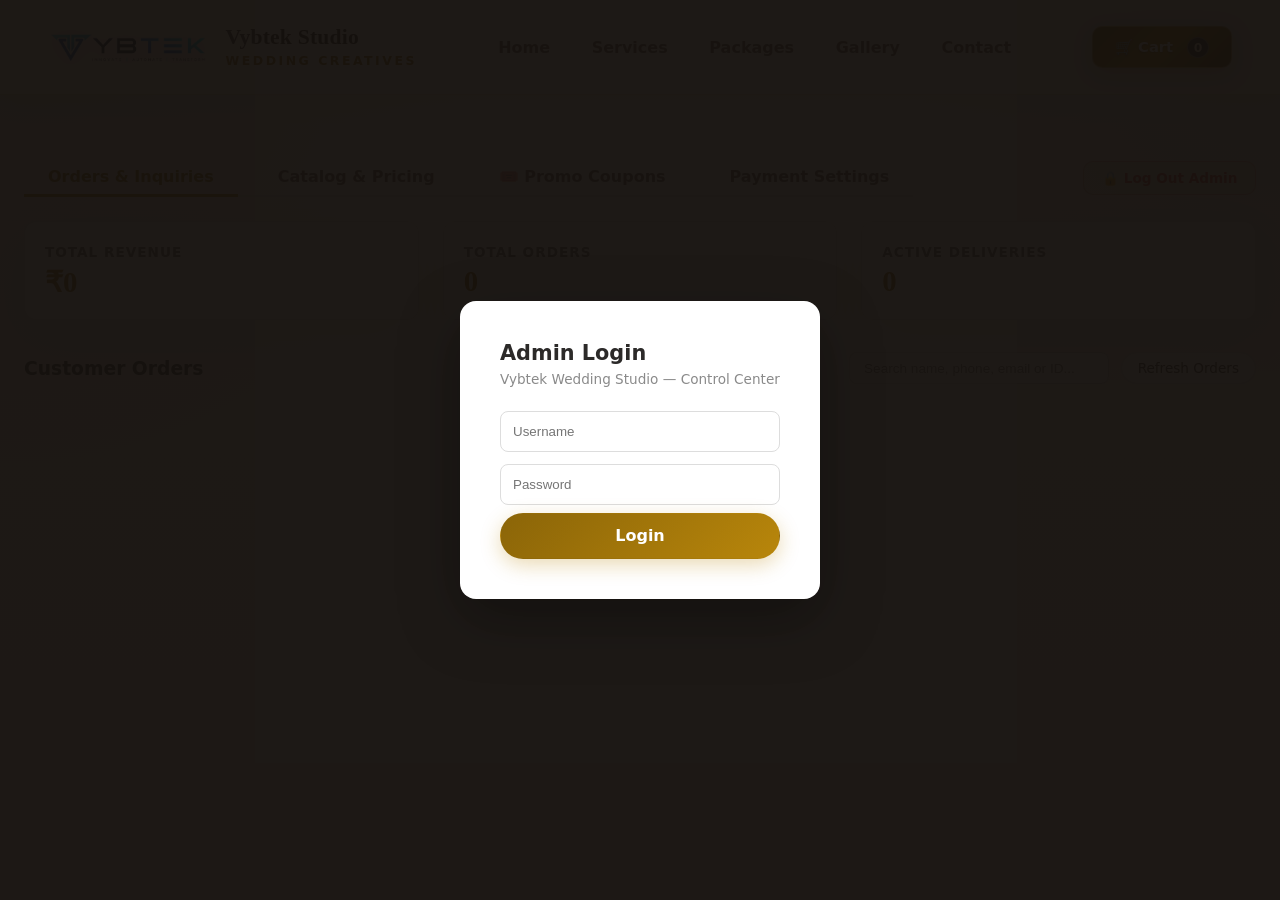
==== commit 62e3679e: "fix" ====
--- a/admin.html
+++ b/admin.html
@@ -4,7 +4,7 @@
     <meta charset="UTF-8" />
     <meta name="viewport" content="width=device-width, initial-scale=1.0" />
     <title>Admin Dashboard | Vybtek Wedding</title>
-    <link rel="stylesheet" href="styles.css" />
+    <link rel="stylesheet" href="css/styles.css" />
     <style>
       .admin-tabs { display: flex; gap: 1rem; margin-bottom: 2rem; border-bottom: 2px solid rgba(44,42,41,0.1); padding-bottom: 0.5rem; }
       .admin-tab { padding: 0.5rem 1.5rem; font-weight: 700; border: none; background: none; cursor: pointer; color: var(--muted); border-bottom: 3px solid transparent; margin-bottom: -0.65rem; }
@@ -39,6 +39,17 @@
     </style>
   </head>
   <body class="page-shell">
+    <!-- Admin login gate (shared Manuplast/Vybtek JWT) -->
+    <div id="wedvyb-login-overlay" style="display:none; position:fixed; inset:0; z-index:9999; background:rgba(20,16,13,0.96); align-items:center; justify-content:center;">
+      <div style="background:#fff; padding:2.5rem; border-radius:16px; width:min(90vw,360px); box-shadow:0 20px 60px rgba(0,0,0,0.35);">
+        <h2 style="margin:0 0 0.35rem; font-size:1.3rem;">Admin Login</h2>
+        <p style="margin:0 0 1.5rem; color:#8a8a8a; font-size:0.85rem;">Vybtek Wedding Studio — Control Center</p>
+        <input id="wedvyb-login-user" type="text" placeholder="Username" autocomplete="username" style="width:100%; box-sizing:border-box; padding:0.75rem; margin-bottom:0.75rem; border:1px solid #ddd; border-radius:8px;" />
+        <input id="wedvyb-login-pass" type="password" placeholder="Password" autocomplete="current-password" style="width:100%; box-sizing:border-box; padding:0.75rem; margin-bottom:0.5rem; border:1px solid #ddd; border-radius:8px;" onkeydown="if(event.key==='Enter'){document.getElementById('wedvyb-login-btn').click();}" />
+        <p id="wedvyb-login-err" style="display:none; color:#c0392b; font-size:0.8rem; margin:0 0 0.75rem;">Invalid credentials. Please try again.</p>
+        <button id="wedvyb-login-btn" class="button button-primary" style="width:100%; padding:0.8rem;" onclick="wedvybDoLogin()">Login</button>
+      </div>
+    </div>
     <header class="topbar">
       <a href="index.html" class="brand-lockup" style="text-decoration: none; color: inherit;">
         <img src="graphics/vybtek-logo.png" alt="Vybtek Logo" class="brand-logo-img" onerror="this.src='https://vybtek.com/images/logo.png'">
@@ -282,8 +293,9 @@
     </div>
 
     <div id="toast" class="toast">Saved Successfully!</div>
-    <script src="nav.js"></script>
-    <script src="admin.js"></script>
-    <script src="cart-manager.js"></script>
+  <script src="js/config.js"></script>
+    <script src="js/nav.js"></script>
+    <script src="js/admin.js"></script>
+    <script src="js/cart-manager.js"></script>
   </body>
 </html>
--- a/css/styles.css
+++ b/css/styles.css
@@ -0,0 +1,1793 @@
+:root {
+  --bg: #FAF6F0;
+  --bg-soft: #F5F2ED;
+  --panel: rgba(255, 255, 255, 0.6);
+  --panel-strong: rgba(255, 255, 255, 0.85);
+  --text: #2C2A29;
+  --muted: rgba(44, 42, 41, 0.75);
+  --line: rgba(44, 42, 41, 0.08);
+  --gold: #B8860B;
+  --gold-strong: #966b04;
+  --rose: #b97a6a;
+  --shadow: 0 18px 60px rgba(0, 0, 0, 0.05);
+  --radius-xl: 28px;
+  --radius-lg: 20px;
+  --radius-md: 16px;
+}
+
+* {
+  box-sizing: border-box;
+}
+
+html {
+  scroll-behavior: smooth;
+}
+
+body {
+  margin: 0;
+  color: var(--text);
+  background:
+    radial-gradient(circle at top left, rgba(216, 179, 111, 0.18), transparent 30%),
+    radial-gradient(circle at top right, rgba(185, 122, 106, 0.18), transparent 24%),
+    linear-gradient(180deg, #FAF6F0 0%, #F5F2ED 100%);
+  font-family: "Manrope", system-ui, sans-serif;
+  min-height: 100vh;
+}
+
+a {
+  color: inherit;
+  text-decoration: none;
+}
+
+button {
+  font: inherit;
+}
+
+.ambient {
+  position: fixed;
+  inset: auto;
+  width: 36rem;
+  height: 36rem;
+  border-radius: 50%;
+  filter: blur(90px);
+  pointer-events: none;
+  z-index: 0;
+  opacity: 0.5;
+}
+
+.ambient-left {
+  top: -10rem;
+  left: -12rem;
+  background: rgba(216, 179, 111, 0.16);
+}
+
+.ambient-right {
+  right: -12rem;
+  top: 18rem;
+  background: rgba(185, 122, 106, 0.14);
+}
+
+.topbar,
+main,
+.footer {
+  position: relative;
+  z-index: 1;
+}
+
+.topbar {
+  display: flex;
+  align-items: center;
+  justify-content: space-between;
+  gap: 1.5rem;
+  padding: 1.35rem 3rem;
+  margin: 0 auto;
+  max-width: 1550px;
+  position: sticky;
+  top: 0;
+  z-index: 1000; /* High z-index prevents page elements from overwriting header on scroll */
+  backdrop-filter: blur(24px);
+  -webkit-backdrop-filter: blur(24px);
+  background: rgba(250, 246, 240, 0.96);
+  border-bottom: 1.5px solid rgba(184, 134, 11, 0.22);
+  box-shadow: 0 6px 30px rgba(0, 0, 0, 0.05);
+  transition: all 0.3s ease;
+}
+
+.brand-lockup {
+  display: flex;
+  align-items: center;
+  gap: 1.1rem;
+  transition: opacity 0.2s ease;
+}
+
+.brand-lockup:hover {
+  opacity: 0.92;
+}
+
+.brand-logo-img {
+  height: 3.2rem;
+  width: auto;
+  max-width: 160px;
+  object-fit: contain;
+  filter: drop-shadow(0 3px 8px rgba(0, 0, 0, 0.08));
+}
+
+.brand-lockup h1,
+.section-heading h2,
+.hero-copy h2,
+.service-card h3,
+.package-card h3,
+.portal-card h3,
+.admin-card h3,
+.quote-card h3 {
+  font-family: "Cormorant Garamond", Georgia, serif;
+  letter-spacing: 0.01em;
+}
+
+.brand-lockup h1 {
+  margin: 0;
+  font-size: 1.1rem;
+}
+
+.eyebrow {
+  margin: 0 0 0.25rem;
+  text-transform: uppercase;
+  letter-spacing: 0.22em;
+  font-size: 0.72rem;
+  color: var(--gold-strong);
+}
+
+.powered-by-badge {
+  font-size: 0.75rem;
+  color: var(--gold-strong);
+  font-weight: 700;
+  letter-spacing: 0.5px;
+}
+
+.topnav {
+  display: flex;
+  align-items: center;
+  gap: 1.25rem;
+  color: var(--muted);
+  font-size: 0.95rem;
+}
+
+.topnav a {
+  position: relative;
+  padding: 0.35rem 0.5rem;
+  font-weight: 600;
+  transition: color 0.25s ease;
+}
+
+.topnav a::after {
+  content: '';
+  position: absolute;
+  bottom: -2px;
+  left: 50%;
+  width: 0;
+  height: 2px;
+  background: var(--gold);
+  border-radius: 99px;
+  transition: all 0.3s ease;
+  transform: translateX(-50%);
+}
+
+.topnav a:hover {
+  color: var(--gold-strong);
+}
+
+.topnav a:hover::after,
+.topnav a.active::after {
+  width: 80%;
+}
+
+/* MOBILE HAMBURGER TOGGLE BUTTON */
+.mobile-menu-toggle {
+  display: none;
+  flex-direction: column;
+  justify-content: space-between;
+  width: 28px;
+  height: 20px;
+  background: transparent;
+  border: none;
+  cursor: pointer;
+  padding: 0;
+  z-index: 1002;
+}
+
+.mobile-menu-toggle span {
+  width: 100%;
+  height: 2.5px;
+  background: var(--text);
+  border-radius: 2px;
+  transition: all 0.3s ease;
+}
+
+/* MOBILE NAV DRAWER & OVERLAY */
+.mobile-nav-overlay {
+  position: fixed;
+  inset: 0;
+  background: rgba(0, 0, 0, 0.45);
+  backdrop-filter: blur(4px);
+  z-index: 1999;
+  opacity: 0;
+  pointer-events: none;
+  transition: opacity 0.3s ease;
+}
+
+.mobile-nav-overlay.open {
+  opacity: 1;
+  pointer-events: auto;
+}
+
+.mobile-nav-drawer {
+  position: fixed;
+  top: 0;
+  right: -100%;
+  width: 290px;
+  height: 100vh;
+  background: #FAF6F0;
+  z-index: 2000;
+  box-shadow: -10px 0 30px rgba(0, 0, 0, 0.15);
+  padding: 1.5rem;
+  display: flex;
+  flex-direction: column;
+  transition: right 0.35s cubic-bezier(0.16, 1, 0.3, 1);
+}
+
+.mobile-nav-drawer.open {
+  right: 0;
+}
+
+.mobile-nav-header {
+  display: flex;
+  justify-content: space-between;
+  align-items: center;
+  margin-bottom: 1.75rem;
+  padding-bottom: 1rem;
+  border-bottom: 1px solid rgba(44, 42, 41, 0.1);
+}
+
+.close-mobile-nav {
+  background: none;
+  border: none;
+  font-size: 2rem;
+  cursor: pointer;
+  color: var(--text);
+  line-height: 1;
+}
+
+.mobile-topnav {
+  display: flex;
+  flex-direction: column;
+  gap: 1rem;
+}
+
+.mobile-topnav a {
+  font-size: 1.05rem;
+  font-weight: 700;
+  color: var(--text);
+  padding: 0.6rem 0;
+  border-bottom: 1px dashed rgba(44, 42, 41, 0.08);
+  transition: color 0.2s ease;
+}
+
+.mobile-topnav a.active,
+.mobile-topnav a:hover {
+  color: var(--gold-strong);
+}
+
+@media (max-width: 900px) {
+  .topnav {
+    display: none;
+  }
+  .mobile-menu-toggle {
+    display: flex;
+  }
+}
+
+.section {
+  max-width: 1400px;
+  margin: 0 auto;
+  padding: 4rem 1.5rem;
+}
+
+.hero {
+  display: grid;
+  grid-template-columns: 1.15fr 0.85fr;
+  gap: 2rem;
+  align-items: center;
+  min-height: calc(100vh - 88px);
+}
+
+.hero-copy h2 {
+  margin: 0;
+  max-width: 15ch;
+  font-size: clamp(3rem, 6vw, 6rem);
+  line-height: 0.95;
+}
+
+.lead,
+.section-heading p,
+.service-card li,
+.package-card p,
+.portal-card p,
+.admin-card p,
+.quote-note p,
+.footer p,
+.quote-breakdown span,
+.quote-topline,
+.calc-badge,
+.quote-card span,
+.tracker span,
+.tracker strong,
+.download-list li {
+  color: var(--muted);
+}
+
+.lead {
+  max-width: 58ch;
+  font-size: 1.05rem;
+  line-height: 1.8;
+  margin: 1.5rem 0 0;
+}
+
+.hero-actions,
+.quote-actions {
+  display: flex;
+  flex-wrap: wrap;
+  gap: 0.9rem;
+  margin-top: 1.75rem;
+}
+
+.button {
+  border: 1px solid transparent;
+  border-radius: 999px;
+  padding: 0.9rem 1.35rem;
+  cursor: pointer;
+  transition:
+    transform 160ms ease,
+    border-color 160ms ease,
+    background 160ms ease,
+    color 160ms ease;
+  display: inline-flex;
+  align-items: center;
+  justify-content: center;
+  gap: 0.5rem;
+}
+
+.button:hover {
+  transform: translateY(-1px);
+}
+
+.button-primary {
+  background: linear-gradient(135deg, #8b6508, #b8860b);
+  color: #ffffff;
+  font-weight: 700;
+  box-shadow: 0 6px 20px rgba(184, 134, 11, 0.3);
+}
+
+.header-cart-btn {
+  background: linear-gradient(135deg, #7a5a07, #b8860b, #593f02) !important;
+  color: #ffffff !important;
+  font-weight: 700 !important;
+  border: 1.5px solid rgba(255, 230, 170, 0.45) !important;
+  box-shadow: 0 6px 22px rgba(122, 90, 7, 0.38) !important;
+  text-shadow: 0 1px 2px rgba(0, 0, 0, 0.35);
+  transition: all 0.25s cubic-bezier(0.25, 0.8, 0.25, 1) !important;
+}
+
+.header-cart-btn:hover {
+  background: linear-gradient(135deg, #946f0c, #d4af37, #7a5a07) !important;
+  box-shadow: 0 8px 28px rgba(184, 134, 11, 0.5) !important;
+  transform: translateY(-2px) scale(1.03) !important;
+  color: #ffffff !important;
+}
+
+.button-secondary,
+.button-ghost {
+  background: rgba(255, 255, 255, 0.45);
+  border-color: rgba(44, 42, 41, 0.12);
+  color: var(--text);
+}
+
+.hero-stats {
+  display: grid;
+  grid-template-columns: repeat(3, minmax(0, 1fr));
+  gap: 1rem;
+  margin-top: 2rem;
+}
+
+.hero-stats article,
+.floating-card,
+.service-card,
+.package-card,
+.quote-card,
+.portal-card,
+.admin-card {
+  background: linear-gradient(180deg, rgba(255, 255, 255, 0.65), rgba(255, 255, 255, 0.45));
+  border: 1px solid rgba(44, 42, 41, 0.08);
+  border-radius: var(--radius-xl);
+  box-shadow: var(--shadow);
+}
+
+.hero-stats article {
+  padding: 1.1rem 1.2rem;
+}
+
+.hero-stats strong {
+  display: block;
+  font-family: "Cormorant Garamond", serif;
+  font-size: 1.8rem;
+  color: var(--gold-strong);
+}
+
+.hero-stats span {
+  font-size: 0.85rem;
+  color: var(--muted);
+}
+
+.hero-visual {
+  position: relative;
+  min-height: 680px;
+}
+
+.floating-card {
+  position: absolute;
+  overflow: hidden;
+}
+
+.invitation-card {
+  inset: 4% 12% auto auto;
+  width: min(90%, 420px);
+  padding: 1rem;
+  animation: float 7s ease-in-out infinite;
+}
+
+.card-tag {
+  display: inline-flex;
+  padding: 0.45rem 0.75rem;
+  border-radius: 999px;
+  background: rgba(216, 179, 111, 0.16);
+  border: 1px solid rgba(216, 179, 111, 0.22);
+  color: var(--gold-strong);
+  font-size: 0.76rem;
+  letter-spacing: 0.08em;
+  text-transform: uppercase;
+}
+
+.invitation-mock {
+  margin-top: 0.9rem;
+  border-radius: 24px;
+  min-height: 360px;
+  padding: 2rem;
+  background:
+    radial-gradient(circle at top, rgba(240, 212, 160, 0.24), transparent 38%),
+    linear-gradient(180deg, rgba(250, 246, 240, 0.96), rgba(245, 242, 237, 0.98));
+  border: 1px solid rgba(44, 42, 41, 0.06);
+  display: flex;
+  flex-direction: column;
+  justify-content: flex-end;
+  position: relative;
+  overflow: hidden;
+}
+
+.invitation-ribbon {
+  position: absolute;
+  top: 2rem;
+  right: -1.5rem;
+  width: 60%;
+  height: 8px;
+  transform: rotate(22deg);
+  background: linear-gradient(90deg, transparent, rgba(240, 212, 160, 0.8), transparent);
+}
+
+.invitation-mock p {
+  margin: 0;
+  color: var(--gold-strong);
+  text-transform: uppercase;
+  letter-spacing: 0.25em;
+  font-size: 0.78rem;
+}
+
+.invitation-mock h3 {
+  margin: 0.85rem 0 0.45rem;
+  font-size: 3rem;
+  line-height: 0.95;
+}
+
+.invitation-mock span {
+  color: var(--muted);
+  font-size: 0.92rem;
+}
+
+.small-card {
+  padding: 1rem 1.1rem;
+  border-radius: 18px;
+  min-width: 190px;
+}
+
+.small-card span {
+  display: block;
+  color: var(--gold-strong);
+  font-size: 0.78rem;
+  text-transform: uppercase;
+  letter-spacing: 0.12em;
+}
+
+.small-card strong {
+  display: block;
+  margin-top: 0.45rem;
+  font-size: 0.96rem;
+  line-height: 1.4;
+}
+
+.card-a {
+  left: 0;
+  top: 1rem;
+  animation: float 8.5s ease-in-out infinite;
+}
+
+.card-b {
+  left: 0.5rem;
+  bottom: 7rem;
+  animation: float 9.5s ease-in-out infinite reverse;
+}
+
+.card-c {
+  right: 0.8rem;
+  bottom: 2rem;
+  animation: float 8s ease-in-out infinite;
+}
+
+.section-heading {
+  max-width: 760px;
+  margin-bottom: 1.6rem;
+}
+
+.section-heading h2 {
+  margin: 0.2rem 0 0.75rem;
+  font-size: clamp(2rem, 3.6vw, 3.45rem);
+  line-height: 1;
+}
+
+.service-grid,
+.package-grid,
+.portal-grid,
+.admin-grid {
+  display: grid;
+  gap: 1rem;
+}
+
+.service-grid {
+  grid-template-columns: repeat(3, minmax(0, 1fr));
+}
+
+.service-card,
+.package-card,
+.portal-card,
+.admin-card {
+  padding: 1.25rem;
+}
+
+.service-card h3,
+.package-card h3,
+.portal-card h3,
+.admin-card h3 {
+  margin: 0 0 0.7rem;
+  font-size: 1.65rem;
+}
+
+.service-card ul,
+.package-card ul,
+.download-list {
+  margin: 0;
+  padding-left: 1.1rem;
+  display: grid;
+  gap: 0.45rem;
+}
+
+.package-grid {
+  grid-template-columns: repeat(3, minmax(0, 1fr));
+}
+
+.package-card.featured {
+  border-color: rgba(216, 179, 111, 0.36);
+  background: linear-gradient(180deg, rgba(216, 179, 111, 0.16), rgba(255, 255, 255, 0.5));
+}
+
+.package-label {
+  display: inline-flex;
+  margin-bottom: 0.6rem;
+  color: var(--gold-strong);
+  text-transform: uppercase;
+  letter-spacing: 0.18em;
+  font-size: 0.72rem;
+}
+
+.calculator-layout {
+  display: grid;
+  grid-template-columns: minmax(0, 1.15fr) minmax(320px, 0.85fr);
+  gap: 1rem;
+  align-items: start;
+}
+
+.calculator-panel,
+.quote-card {
+  background: linear-gradient(180deg, rgba(255, 255, 255, 0.6), rgba(255, 255, 255, 0.35));
+  border: 1px solid rgba(44, 42, 41, 0.08);
+  border-radius: var(--radius-xl);
+  box-shadow: var(--shadow);
+}
+
+.calculator-panel {
+  padding: 1.25rem;
+}
+
+.calc-header,
+.quote-topline,
+.quote-breakdown div,
+.grand-total {
+  display: flex;
+  align-items: center;
+  justify-content: space-between;
+  gap: 1rem;
+}
+
+.calc-header {
+  margin-bottom: 1rem;
+}
+
+.calc-header h3,
+.quote-card h3 {
+  margin: 0.25rem 0 0;
+  font-size: 2rem;
+}
+
+.calc-badge {
+  display: inline-flex;
+  padding: 0.4rem 0.7rem;
+  border-radius: 999px;
+  background: rgba(216, 179, 111, 0.14);
+  border: 1px solid rgba(216, 179, 111, 0.2);
+  font-size: 0.75rem;
+  text-transform: uppercase;
+  letter-spacing: 0.1em;
+}
+
+.service-catalog {
+  display: grid;
+  gap: 0.95rem;
+}
+
+.service-group {
+  background: rgba(255, 255, 255, 0.45);
+  border: 1px solid rgba(44, 42, 41, 0.06);
+  border-radius: 22px;
+  padding: 1rem;
+}
+
+.service-group h4 {
+  margin: 0 0 0.8rem;
+  font-family: "Cormorant Garamond", serif;
+  font-size: 1.5rem;
+}
+
+.service-items {
+  display: grid;
+  grid-template-columns: repeat(2, minmax(0, 1fr));
+  gap: 0.75rem;
+}
+
+.service-option {
+  display: flex;
+  align-items: flex-start;
+  gap: 0.7rem;
+  padding: 0.85rem;
+  border-radius: 16px;
+  border: 1px solid rgba(44, 42, 41, 0.06);
+  background: rgba(255, 255, 255, 0.7);
+}
+
+.service-option input {
+  margin-top: 0.2rem;
+  accent-color: var(--gold);
+}
+
+.service-option label {
+  display: flex;
+  flex-direction: column;
+  gap: 0.25rem;
+  cursor: pointer;
+}
+
+.service-option strong {
+  font-size: 0.95rem;
+  font-weight: 700;
+}
+
+.service-option span {
+  font-size: 0.82rem;
+  color: var(--muted);
+}
+
+.quote-panel {
+  position: sticky;
+  top: 7.5rem;
+}
+
+.quote-card {
+  padding: 1.3rem;
+}
+
+.quote-topline {
+  margin-bottom: 1rem;
+}
+
+.quote-breakdown {
+  display: grid;
+  gap: 0.8rem;
+  padding: 1rem 0;
+  border-top: 1px solid rgba(44, 42, 41, 0.06);
+  border-bottom: 1px solid rgba(44, 42, 41, 0.06);
+}
+
+.quote-breakdown div {
+  font-size: 0.96rem;
+}
+
+.quote-breakdown strong {
+  font-size: 1rem;
+}
+
+.grand-total {
+  margin-top: 1rem;
+  padding: 1rem 0 0.3rem;
+}
+
+.grand-total span {
+  font-size: 1.05rem;
+  color: var(--gold-strong);
+}
+
+.grand-total strong {
+  font-size: 2rem;
+  color: var(--gold-strong);
+  font-family: "Cormorant Garamond", serif;
+}
+
+.quote-note {
+  margin-top: 1rem;
+  font-size: 0.9rem;
+  line-height: 1.7;
+}
+
+.portal-grid,
+.admin-grid {
+  grid-template-columns: repeat(3, minmax(0, 1fr));
+}
+
+.tracker {
+  display: grid;
+  gap: 0.65rem;
+}
+
+.track-bar {
+  height: 10px;
+  background: rgba(255, 255, 255, 0.65);
+  border-radius: 999px;
+  overflow: hidden;
+  margin-bottom: 0.5rem;
+}
+
+.track-bar span {
+  display: block;
+  height: 100%;
+  border-radius: inherit;
+  background: linear-gradient(90deg, rgba(240, 212, 160, 0.95), rgba(216, 179, 111, 0.7));
+}
+
+.footer {
+  max-width: 1400px;
+  margin: 0 auto;
+  padding: 2rem 1.5rem 3rem;
+  display: flex;
+  justify-content: space-between;
+  gap: 1rem;
+  border-top: 1px solid rgba(44, 42, 41, 0.06);
+}
+
+@keyframes float {
+  0%,
+  100% {
+    transform: translateY(0);
+  }
+  50% {
+    transform: translateY(-12px);
+  }
+}
+
+@media (max-width: 1100px) {
+  .hero,
+  .calculator-layout,
+  .service-grid,
+  .package-grid,
+  .portal-grid,
+  .admin-grid {
+    grid-template-columns: 1fr;
+  }
+
+  .hero {
+    min-height: auto;
+  }
+
+  .hero-visual {
+    min-height: 560px;
+  }
+
+  .quote-panel {
+    position: static;
+  }
+}
+
+@media (max-width: 900px) {
+  .topnav {
+    display: none !important;
+  }
+  .mobile-menu-toggle {
+    display: flex !important;
+  }
+}
+
+@media (max-width: 768px) {
+  .topbar {
+    display: flex !important;
+    flex-direction: row !important;
+    align-items: center !important;
+    justify-content: space-between !important;
+    padding: 0.65rem 0.9rem !important;
+    gap: 0.5rem !important;
+    flex-wrap: nowrap !important;
+  }
+
+  .brand-lockup {
+    gap: 0.55rem !important;
+  }
+
+  .brand-logo-img {
+    height: 2.1rem !important;
+    max-width: 90px !important;
+  }
+
+  .brand-lockup h1 {
+    font-size: 0.92rem !important;
+    line-height: 1.1 !important;
+  }
+
+  .brand-lockup .eyebrow {
+    font-size: 0.62rem !important;
+    letter-spacing: 0.12em !important;
+  }
+
+  .header-cart-btn {
+    padding: 0.35rem 0.75rem !important;
+    font-size: 0.78rem !important;
+    gap: 0.25rem !important;
+    border-radius: 8px !important;
+  }
+
+  .cart-badge-count {
+    min-width: 18px !important;
+    height: 18px !important;
+    font-size: 0.7rem !important;
+    padding: 0 4px !important;
+  }
+
+  .section {
+    padding: 2.25rem 1rem !important;
+  }
+
+  .page-hero {
+    padding: 2rem 1rem !important;
+  }
+
+  .page-hero h2, .section-heading h2, .hero-copy h2 {
+    font-size: clamp(1.8rem, 7vw, 2.5rem) !important;
+    line-height: 1.1 !important;
+  }
+
+  .lead {
+    font-size: 0.95rem !important;
+    line-height: 1.6 !important;
+  }
+
+  .service-grid, .package-grid, .portal-grid, .admin-grid, .gallery-grid {
+    grid-template-columns: 1fr !important;
+    gap: 1.25rem !important;
+  }
+
+  .calculator-layout {
+    grid-template-columns: 1fr !important;
+    gap: 1.5rem !important;
+  }
+
+  .floating-cart-btn {
+    bottom: 16px !important;
+    right: 16px !important;
+    padding: 0.65rem 1rem !important;
+    font-size: 0.82rem !important;
+  }
+
+  .global-toast-msg {
+    width: 90% !important;
+    bottom: 20px !important;
+    padding: 0.75rem 1rem !important;
+    font-size: 0.82rem !important;
+    flex-wrap: wrap !important;
+    justify-content: space-between !important;
+  }
+
+  .footer {
+    flex-direction: column !important;
+    gap: 1.25rem !important;
+  }
+}
+
+@media (max-width: 480px) {
+  .topbar {
+    padding: 0.5rem 0.75rem !important;
+  }
+
+  .brand-lockup h1 {
+    font-size: 0.85rem !important;
+  }
+
+  .brand-lockup .eyebrow {
+    display: none !important;
+  }
+}
+
+@media print {
+  body {
+    background: #ffffff !important;
+    color: #111111 !important;
+  }
+
+  .topbar,
+  .hero-actions,
+  .hero-visual,
+  .topnav,
+  .button,
+  .quote-actions,
+  .footer,
+  .admin-section,
+  .floating-cart-btn,
+  .global-toast-msg,
+  .mobile-nav-overlay,
+  .mobile-nav-drawer,
+  #portal {
+    display: none !important;
+  }
+
+  .section {
+    padding: 0.5rem 0 !important;
+    max-width: none !important;
+  }
+
+  .calculator-layout {
+    grid-template-columns: 1fr !important;
+    gap: 1rem !important;
+  }
+
+  .calculator-panel,
+  .quote-card {
+    box-shadow: none !important;
+    border: 1px solid #ccc !important;
+    background: #ffffff !important;
+    padding: 1rem !important;
+  }
+
+  .page-hero-graphic {
+    display: none !important;
+  }
+
+  .invitation-details-block {
+    box-shadow: none !important;
+    border: 1px solid #ddd !important;
+  }
+}
+
+.page-shell main {
+  padding-bottom: 1rem;
+}
+
+.page-hero {
+  display: grid;
+  grid-template-columns: 1fr 0.9fr;
+  gap: 1.5rem;
+  align-items: center;
+}
+
+.page-hero-copy h2 {
+  margin: 0.25rem 0 0.75rem;
+  font-family: "Cormorant Garamond", Georgia, serif;
+  font-size: clamp(2.6rem, 5vw, 4.6rem);
+  line-height: 0.95;
+}
+
+.page-hero-graphic,
+.collage-card,
+.graphic-band-grid img,
+.portfolio-card img {
+  border: 1px solid rgba(44, 42, 41, 0.1);
+  border-radius: var(--radius-xl);
+  background: rgba(255, 255, 255, 0.45);
+  box-shadow: var(--shadow);
+}
+
+.page-hero-graphic {
+  padding: 1rem;
+}
+
+.page-hero-graphic img,
+.graphic-band-grid img,
+.portfolio-card img,
+.graphic-img {
+  width: 100%;
+  display: block;
+  height: auto;
+}
+
+.graphic-img {
+  border-radius: 22px;
+}
+
+.collage-visual {
+  min-height: 620px;
+}
+
+.collage-card {
+  overflow: hidden;
+  padding: 0;
+}
+
+.collage-card.card-a {
+  width: min(78%, 360px);
+  top: 0.5rem;
+  left: 6%;
+}
+
+.collage-card.card-b {
+  width: min(84%, 420px);
+  right: 0;
+  top: 12%;
+}
+
+.collage-card.card-c {
+  width: min(78%, 380px);
+  left: 14%;
+  bottom: 2%;
+}
+
+.collage-note {
+  right: 2%;
+  top: 48%;
+  transform: translateY(-50%);
+  width: 250px;
+  padding: 1rem 1.1rem;
+  z-index: 2;
+}
+
+.page-links-grid {
+  display: grid;
+  grid-template-columns: repeat(4, minmax(0, 1fr));
+  gap: 1rem;
+}
+
+.page-link-card {
+  padding: 1.25rem;
+  border-radius: var(--radius-xl);
+  background: linear-gradient(180deg, rgba(255, 255, 255, 0.65), rgba(255, 255, 255, 0.35));
+  border: 1px solid rgba(44, 42, 41, 0.08);
+  box-shadow: var(--shadow);
+  min-height: 180px;
+  display: flex;
+  flex-direction: column;
+  justify-content: space-between;
+  gap: 1rem;
+}
+
+.page-link-card span {
+  color: var(--gold-strong);
+  text-transform: uppercase;
+  letter-spacing: 0.2em;
+  font-size: 0.72rem;
+}
+
+.page-link-card strong {
+  font-family: "Cormorant Garamond", serif;
+  font-size: 1.7rem;
+  line-height: 1.05;
+}
+
+.graphic-band {
+  display: grid;
+  grid-template-columns: 0.8fr 1.2fr;
+  gap: 1rem;
+  align-items: center;
+}
+
+.graphic-band-copy h2 {
+  margin: 0.2rem 0 0.8rem;
+  font-family: "Cormorant Garamond", Georgia, serif;
+  font-size: clamp(2rem, 4vw, 3.4rem);
+  line-height: 1;
+}
+
+.graphic-band-grid {
+  display: grid;
+  grid-template-columns: repeat(2, minmax(0, 1fr));
+  gap: 1rem;
+}
+
+.comparison-table {
+  display: grid;
+  gap: 0.75rem;
+  padding: 1.25rem;
+  border-radius: var(--radius-xl);
+  background: rgba(255, 255, 255, 0.45);
+  border: 1px solid rgba(44, 42, 41, 0.08);
+  box-shadow: var(--shadow);
+}
+
+.comparison-row {
+  display: grid;
+  grid-template-columns: 1.5fr repeat(3, 0.7fr);
+  gap: 0.75rem;
+  align-items: center;
+}
+
+.comparison-row span {
+  padding: 0.9rem 0.95rem;
+  border-radius: 14px;
+  background: rgba(255, 255, 255, 0.7);
+}
+
+.comparison-row.header span {
+  background: rgba(216, 179, 111, 0.12);
+  color: var(--gold-strong);
+  font-weight: 700;
+}
+
+.portfolio-grid {
+  display: grid;
+  grid-template-columns: repeat(3, minmax(0, 1fr));
+  gap: 1rem;
+}
+
+.portfolio-card {
+  overflow: hidden;
+  border-radius: var(--radius-xl);
+  background: linear-gradient(180deg, rgba(255, 255, 255, 0.65), rgba(255, 255, 255, 0.35));
+  border: 1px solid rgba(44, 42, 41, 0.08);
+  box-shadow: var(--shadow);
+}
+
+.portfolio-card div {
+  padding: 1rem 1.1rem 1.2rem;
+}
+
+.portfolio-card h3 {
+  margin: 0.25rem 0 0.55rem;
+  font-family: "Cormorant Garamond", Georgia, serif;
+  font-size: 1.85rem;
+}
+
+.before-after-grid {
+  display: grid;
+  grid-template-columns: repeat(2, minmax(0, 1fr));
+  gap: 1rem;
+}
+
+.before-after-card {
+  padding: 1.4rem;
+  border-radius: var(--radius-xl);
+  min-height: 190px;
+  display: flex;
+  flex-direction: column;
+  justify-content: end;
+  border: 1px solid rgba(44, 42, 41, 0.08);
+  box-shadow: var(--shadow);
+}
+
+.before-after-card span {
+  color: var(--gold-strong);
+  text-transform: uppercase;
+  letter-spacing: 0.2em;
+  font-size: 0.72rem;
+}
+
+.before-after-card strong {
+  font-family: "Cormorant Garamond", serif;
+  font-size: 1.9rem;
+  line-height: 1;
+  margin-top: 0.65rem;
+}
+
+.before-after-card.muted {
+  background: rgba(255, 255, 255, 0.45);
+}
+
+.before-after-card.highlighted {
+  background: linear-gradient(135deg, rgba(216, 179, 111, 0.18), rgba(255, 255, 255, 0.45));
+}
+
+.contact-grid {
+  display: grid;
+  grid-template-columns: repeat(2, minmax(0, 1fr));
+  gap: 1rem;
+}
+
+.contact-card {
+  padding: 1.35rem;
+  border-radius: var(--radius-xl);
+  background: linear-gradient(180deg, rgba(255, 255, 255, 0.65), rgba(255, 255, 255, 0.35));
+  border: 1px solid rgba(44, 42, 41, 0.08);
+  box-shadow: var(--shadow);
+}
+
+.contact-card h3 {
+  margin-top: 0;
+  font-family: "Cormorant Garamond", serif;
+  font-size: 2rem;
+}
+
+.contact-form {
+  display: grid;
+  gap: 0.85rem;
+}
+
+.contact-form input,
+.contact-form textarea {
+  width: 100%;
+  padding: 0.95rem 1rem;
+  border-radius: 16px;
+  border: 1px solid rgba(44, 42, 41, 0.1);
+  background: rgba(255, 255, 255, 0.7);
+  color: var(--text);
+  font: inherit;
+}
+
+.contact-form input::placeholder,
+.contact-form textarea::placeholder {
+  color: rgba(44, 42, 41, 0.45);
+}
+
+.contact-form input:focus,
+.contact-form textarea:focus {
+  outline: 2px solid rgba(216, 179, 111, 0.35);
+  border-color: rgba(216, 179, 111, 0.4);
+}
+
+@media (max-width: 1100px) {
+  .page-hero,
+  .graphic-band,
+  .portfolio-grid,
+  .before-after-grid,
+  .contact-grid,
+  .page-links-grid {
+    grid-template-columns: 1fr;
+  }
+
+  .collage-visual {
+    min-height: 760px;
+  }
+
+  .comparison-row {
+    grid-template-columns: 1.2fr repeat(3, 0.65fr);
+  }
+}
+
+@media (max-width: 820px) {
+  .collage-visual {
+    min-height: 900px;
+  }
+
+  .collage-note {
+    position: absolute;
+    top: auto;
+    bottom: 1rem;
+    right: 1rem;
+    transform: none;
+  }
+}
+
+
+@media (max-width: 820px) {
+  .button {
+    padding: 0.7rem 1.1rem;
+    font-size: 0.9rem;
+  }
+  .section {
+    padding: 3rem 1.2rem;
+  }
+}
+
+/* CAROUSEL STYLES */
+.gallery-img-wrapper {
+  position: relative;
+}
+
+.carousel-btn {
+  position: absolute;
+  top: 50%;
+  transform: translateY(-50%);
+  background: rgba(255, 255, 255, 0.85);
+  border: 1px solid rgba(44, 42, 41, 0.15);
+  color: var(--text);
+  width: 32px;
+  height: 32px;
+  border-radius: 50%;
+  display: flex;
+  align-items: center;
+  justify-content: center;
+  cursor: pointer;
+  z-index: 5;
+  transition: all 0.2s ease;
+  box-shadow: 0 4px 12px rgba(0,0,0,0.15);
+}
+
+.carousel-btn:hover {
+  background: var(--gold);
+  color: white;
+}
+
+.carousel-btn.prev { left: 8px; }
+.carousel-btn.next { right: 8px; }
+
+.carousel-counter {
+  position: absolute;
+  bottom: 8px;
+  right: 8px;
+  background: rgba(0, 0, 0, 0.65);
+  color: white;
+  padding: 2px 8px;
+  border-radius: 12px;
+  font-size: 0.75rem;
+  font-weight: 600;
+  z-index: 5;
+}
+
+.service-smart-card:hover {
+  transform: translateY(-4px);
+  box-shadow: 0 16px 36px rgba(0, 0, 0, 0.1) !important;
+  border-color: rgba(184, 134, 11, 0.3) !important;
+}
+
+/* GLOBAL GALLERY & FILTER BUTTON STYLES */
+.gallery-grid {
+  display: grid;
+  grid-template-columns: repeat(auto-fill, minmax(260px, 1fr));
+  gap: 1.5rem;
+}
+
+.filter-btn {
+  padding: 0.6rem 1.25rem;
+  border-radius: 999px;
+  background: rgba(255, 255, 255, 0.75);
+  border: 1px solid rgba(44, 42, 41, 0.15);
+  color: var(--text);
+  font-family: inherit;
+  font-size: 0.85rem;
+  font-weight: 600;
+  cursor: pointer;
+  transition: all 0.25s ease;
+  box-shadow: 0 2px 8px rgba(0, 0, 0, 0.03);
+}
+
+.filter-btn:hover {
+  background: #ffffff;
+  border-color: var(--gold);
+  color: var(--gold-strong);
+  transform: translateY(-2px);
+}
+
+.filter-btn.active {
+  background: var(--gold-strong);
+  border-color: var(--gold-strong);
+  color: #ffffff;
+  box-shadow: 0 4px 14px rgba(150, 107, 4, 0.35);
+}
+
+.service-smart-card {
+  background: rgba(255, 255, 255, 0.85);
+  border: 1px solid rgba(44, 42, 41, 0.12);
+  border-radius: 16px;
+  overflow: hidden;
+  display: flex;
+  flex-direction: column;
+  transition: transform 0.25s ease, box-shadow 0.25s ease, border-color 0.25s ease;
+  box-shadow: var(--shadow);
+}
+
+.service-smart-card .gallery-img-wrapper {
+  height: 200px;
+  background: #FAF6F0;
+  position: relative;
+  overflow: hidden;
+  display: flex;
+  align-items: center;
+  justify-content: center;
+}
+
+/* VISTAPRINT-STYLE E-COMMERCE CARDS */
+.vistaprint-grid {
+  display: grid;
+  grid-template-columns: repeat(auto-fill, minmax(240px, 1fr));
+  gap: 2rem 1.5rem;
+}
+
+.vistaprint-card {
+  display: flex;
+  flex-direction: column;
+  gap: 0.6rem;
+  background: transparent;
+  border: none;
+  cursor: pointer;
+  position: relative;
+}
+
+.vistaprint-img-box {
+  position: relative;
+  width: 100%;
+  aspect-ratio: 1 / 1;
+  border-radius: 16px;
+  overflow: hidden;
+  background: #EFECE6;
+  border: 1px solid rgba(0, 0, 0, 0.06);
+}
+
+.vistaprint-img-box.video-card-box {
+  aspect-ratio: 9 / 14 !important;
+  background: #0c0b0a !important;
+  border: 1.5px solid rgba(184, 134, 11, 0.3) !important;
+  box-shadow: inset 0 0 20px rgba(0, 0, 0, 0.6);
+}
+
+.vistaprint-img-box img {
+  width: 100%;
+  height: 100%;
+  object-fit: cover;
+  transition: transform 0.35s ease;
+}
+
+.vistaprint-img-box video,
+.gallery-img-wrapper video {
+  width: 100% !important;
+  height: 100% !important;
+  object-fit: contain !important;
+  background: #0c0b0a !important;
+  border-radius: inherit;
+  transition: transform 0.35s ease;
+}
+
+.vistaprint-card:hover .vistaprint-img-box img,
+.vistaprint-card:hover .vistaprint-img-box video {
+  transform: scale(1.02);
+}
+
+.vistaprint-heart {
+  position: absolute;
+  top: 12px;
+  right: 12px;
+  width: 34px;
+  height: 34px;
+  border-radius: 50%;
+  background: #ffffff;
+  border: none;
+  display: flex;
+  align-items: center;
+  justify-content: center;
+  box-shadow: 0 4px 12px rgba(0,0,0,0.12);
+  cursor: pointer;
+  z-index: 5;
+  transition: transform 0.2s ease, background 0.2s ease;
+}
+
+.vistaprint-heart:hover {
+  transform: scale(1.1);
+  background: #fff0f3;
+}
+
+.vistaprint-badge {
+  position: absolute;
+  top: 12px;
+  left: 12px;
+  background: #0284c7;
+  color: #ffffff;
+  padding: 4px 10px;
+  border-radius: 12px;
+  font-size: 0.72rem;
+  font-weight: 700;
+  z-index: 5;
+  letter-spacing: 0.3px;
+}
+
+.vistaprint-title {
+  font-family: "Manrope", system-ui, sans-serif;
+  font-size: 1.05rem;
+  font-weight: 700;
+  color: #1a1a1a;
+  margin: 0;
+  line-height: 1.25;
+}
+
+.vistaprint-subtitle {
+  font-size: 0.8rem;
+  color: #666666;
+  margin: 0;
+}
+
+.vistaprint-rating {
+  display: flex;
+  align-items: center;
+  gap: 0.3rem;
+  font-size: 0.82rem;
+  color: #e67e22;
+  font-weight: 700;
+}
+
+.vistaprint-rating span.count {
+  color: #888888;
+  font-weight: 400;
+}
+
+.vistaprint-footer {
+  display: flex;
+  align-items: center;
+  justify-content: space-between;
+  margin-top: 0.2rem;
+}
+
+.vistaprint-price {
+  font-size: 1rem;
+  font-weight: 800;
+  color: #111111;
+}
+
+.vistaprint-add-btn {
+  background: var(--gold-strong);
+  color: #ffffff;
+  border: none;
+  padding: 0.45rem 1rem;
+  border-radius: 20px;
+  font-size: 0.8rem;
+  font-weight: 700;
+  cursor: pointer;
+  transition: background 0.2s ease, transform 0.2s ease;
+}
+
+.vistaprint-add-btn:hover {
+  background: #7a5602;
+  transform: translateY(-1px);
+}
+
+/* LIGHTBOX FULLSCREEN MODAL */
+.lightbox-modal {
+  position: fixed;
+  inset: 0;
+  background: rgba(0, 0, 0, 0.88);
+  backdrop-filter: blur(8px);
+  z-index: 10000;
+  display: flex;
+  align-items: center;
+  justify-content: center;
+  padding: 2rem;
+  opacity: 0;
+  pointer-events: none;
+  transition: opacity 0.3s ease;
+}
+
+.lightbox-modal.open {
+  opacity: 1;
+  pointer-events: auto;
+}
+
+.lightbox-content {
+  position: relative;
+  max-width: 90vw;
+  max-height: 85vh;
+  display: flex;
+  align-items: center;
+  justify-content: center;
+}
+
+.lightbox-content img {
+  max-width: 90vw;
+  max-height: 85vh;
+  object-fit: contain;
+  border-radius: 12px;
+  box-shadow: 0 20px 50px rgba(0, 0, 0, 0.5);
+  background: #111111;
+}
+
+.lightbox-close {
+  position: absolute;
+  top: -40px;
+  right: 0;
+  color: #ffffff;
+  font-size: 2.2rem;
+  background: none;
+  border: none;
+  cursor: pointer;
+  z-index: 10001;
+  transition: transform 0.2s ease;
+}
+
+.lightbox-close:hover {
+  transform: scale(1.2);
+  color: var(--gold);
+}
+
+.lightbox-nav-btn {
+  position: absolute;
+  top: 50%;
+  transform: translateY(-50%);
+  width: 48px;
+  height: 48px;
+  border-radius: 50%;
+  background: rgba(255, 255, 255, 0.15);
+  color: #ffffff;
+  border: 1px solid rgba(255, 255, 255, 0.3);
+  font-size: 1.5rem;
+  display: flex;
+  align-items: center;
+  justify-content: center;
+  cursor: pointer;
+  z-index: 10001;
+  transition: all 0.2s ease;
+}
+
+.lightbox-nav-btn:hover {
+  background: var(--gold);
+  color: #ffffff;
+  transform: translateY(-50%) scale(1.1);
+}
+
+.lightbox-nav-btn.prev { left: -60px; }
+.lightbox-nav-btn.next { right: -60px; }
+
+@media (max-width: 768px) {
+  .lightbox-nav-btn.prev { left: 10px; }
+  .lightbox-nav-btn.next { right: 10px; }
+}
+
+/* ==========================================================================
+   FLOATING QUICK CART & INTERACTIVE TOAST UX
+   ========================================================================== */
+.floating-cart-btn {
+  position: fixed;
+  bottom: 24px;
+  right: 24px;
+  z-index: 9990;
+  display: flex;
+  align-items: center;
+  gap: 0.65rem;
+  padding: 0.75rem 1.25rem;
+  background: linear-gradient(135deg, #111111, #2c2a29);
+  color: #f7e6c4;
+  border: 1.5px solid rgba(216, 179, 111, 0.4);
+  border-radius: 99px;
+  box-shadow: 0 10px 30px rgba(0, 0, 0, 0.35);
+  font-size: 0.9rem;
+  font-weight: 600;
+  text-decoration: none;
+  transition: all 0.3s cubic-bezier(0.25, 0.8, 0.25, 1);
+  backdrop-filter: blur(10px);
+  cursor: pointer;
+}
+
+.floating-cart-btn:hover {
+  transform: translateY(-4px) scale(1.03);
+  box-shadow: 0 14px 38px rgba(0, 0, 0, 0.45);
+  border-color: var(--gold);
+  color: #ffffff;
+}
+
+.cart-badge-count {
+  display: inline-flex;
+  align-items: center;
+  justify-content: center;
+  min-width: 21px;
+  height: 21px;
+  padding: 0 6px;
+  background: #111111;
+  color: #f7e6c4;
+  border-radius: 99px;
+  font-size: 0.78rem;
+  font-weight: 800;
+  margin-left: 0.35rem;
+  border: 1px solid rgba(247, 230, 196, 0.4);
+}
+
+.global-toast-msg {
+  position: fixed;
+  bottom: 30px;
+  left: 50%;
+  transform: translateX(-50%) translateY(40px);
+  background: linear-gradient(135deg, #1f1d1b, #2c2a29);
+  color: #ffffff;
+  border: 1px solid rgba(216, 179, 111, 0.5);
+  padding: 0.85rem 1.4rem;
+  border-radius: 14px;
+  box-shadow: 0 12px 35px rgba(0, 0, 0, 0.35);
+  font-size: 0.92rem;
+  font-weight: 600;
+  display: flex;
+  align-items: center;
+  gap: 1.25rem;
+  z-index: 10000;
+  opacity: 0;
+  visibility: hidden;
+  transition: all 0.35s cubic-bezier(0.175, 0.885, 0.32, 1.275);
+}
+
+.global-toast-msg.show {
+  opacity: 1;
+  visibility: visible;
+  transform: translateX(-50%) translateY(0);
+}
+
+.toast-cart-btn {
+  background: linear-gradient(135deg, #d8b36f, #b8860b);
+  color: #111111;
+  padding: 0.4rem 0.9rem;
+  border-radius: 8px;
+  font-size: 0.82rem;
+  font-weight: 700;
+  text-decoration: none;
+  transition: transform 0.2s ease, filter 0.2s ease;
+  white-space: nowrap;
+}
+
+.toast-cart-btn:hover {
+  transform: scale(1.05);
+  filter: brightness(1.1);
+}
+
+/* Service Search Bar */
+.service-search-wrapper {
+  margin-bottom: 1.5rem;
+  position: relative;
+  max-width: 500px;
+}
+
+.service-search-input {
+  width: 100%;
+  padding: 0.85rem 1.25rem 0.85rem 2.8rem;
+  border-radius: 99px;
+  border: 1.5px solid rgba(184, 134, 11, 0.25);
+  background: rgba(255, 255, 255, 0.8);
+  backdrop-filter: blur(10px);
+  font-size: 0.95rem;
+  color: var(--text);
+  box-shadow: 0 4px 15px rgba(0,0,0,0.03);
+  outline: none;
+  transition: all 0.3s ease;
+}
+
+.service-search-input:focus {
+  border-color: var(--gold-strong);
+  box-shadow: 0 4px 20px rgba(184, 134, 11, 0.15);
+  background: #ffffff;
+}
+
+.service-search-icon {
+  position: absolute;
+  left: 1rem;
+  top: 50%;
+  transform: translateY(-50%);
+  color: var(--gold-strong);
+  font-size: 1rem;
+  pointer-events: none;
+}
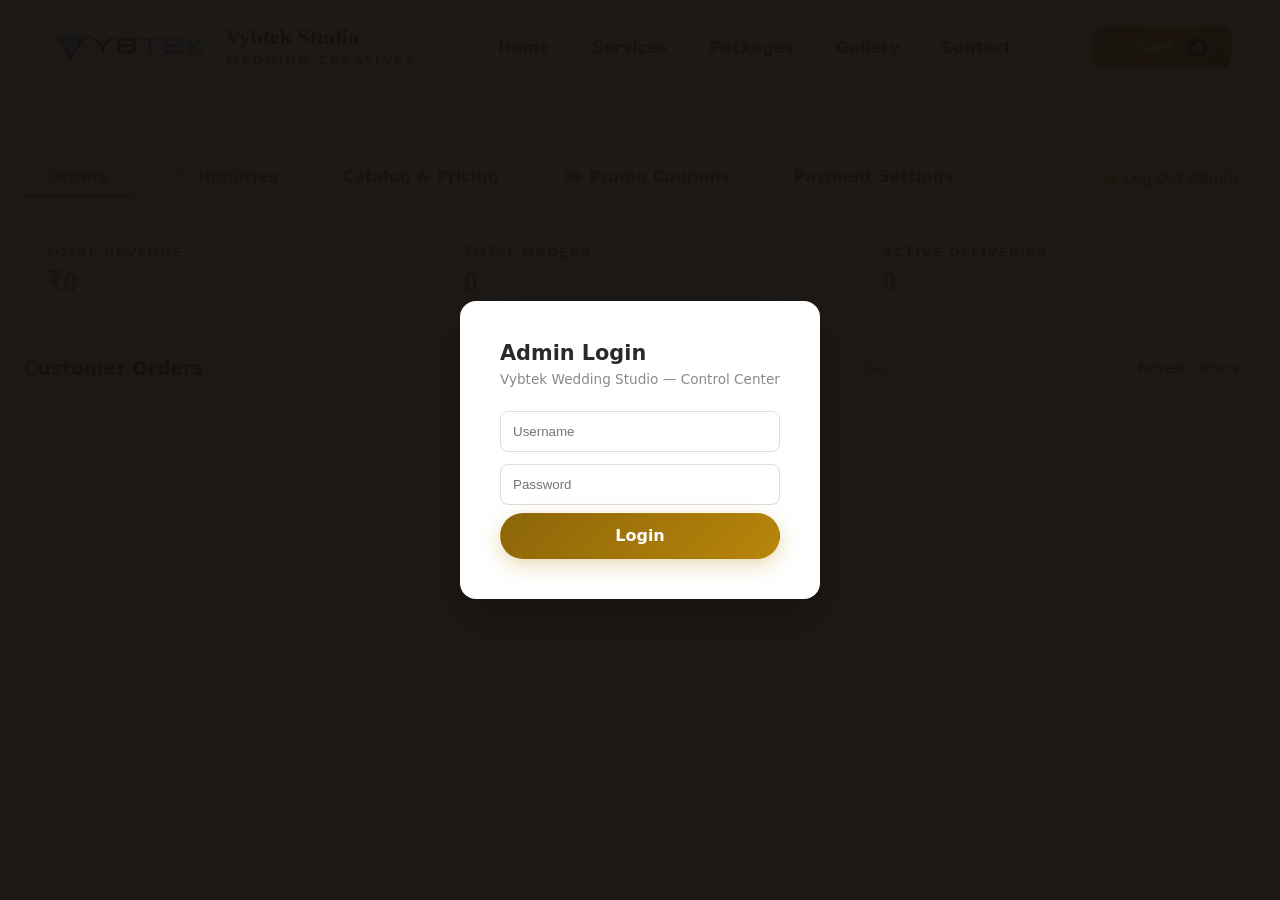
==== commit db104801: "fix" ====
--- a/admin.html
+++ b/admin.html
@@ -73,7 +73,8 @@
     <main class="section">
       <div style="display: flex; justify-content: space-between; align-items: center; flex-wrap: wrap; gap: 1rem; margin-bottom: 1.5rem;">
         <div class="admin-tabs" style="margin-bottom: 0;">
-          <button class="admin-tab active" onclick="switchTab('ordersTab', this)">Orders & Inquiries</button>
+          <button class="admin-tab active" onclick="switchTab('ordersTab', this)">Orders</button>
+          <button class="admin-tab" onclick="switchTab('inquiriesTab', this)">📩 Inquiries</button>
           <button class="admin-tab" onclick="switchTab('catalogTab', this)">Catalog & Pricing</button>
           <button class="admin-tab" onclick="switchTab('couponsTab', this)">🎟️ Promo Coupons</button>
           <button class="admin-tab" onclick="switchTab('settingsTab', this)">Payment Settings</button>
@@ -109,6 +110,11 @@
         </div>
 
         <div id="ordersList" class="orders-list"></div>
+      </div>
+
+      <!-- INQUIRIES TAB -->
+      <div id="inquiriesTab" class="tab-content" style="display: none;">
+        <div id="inquiriesList" class="orders-list"></div>
       </div>
 
       <!-- CATALOG TAB -->
